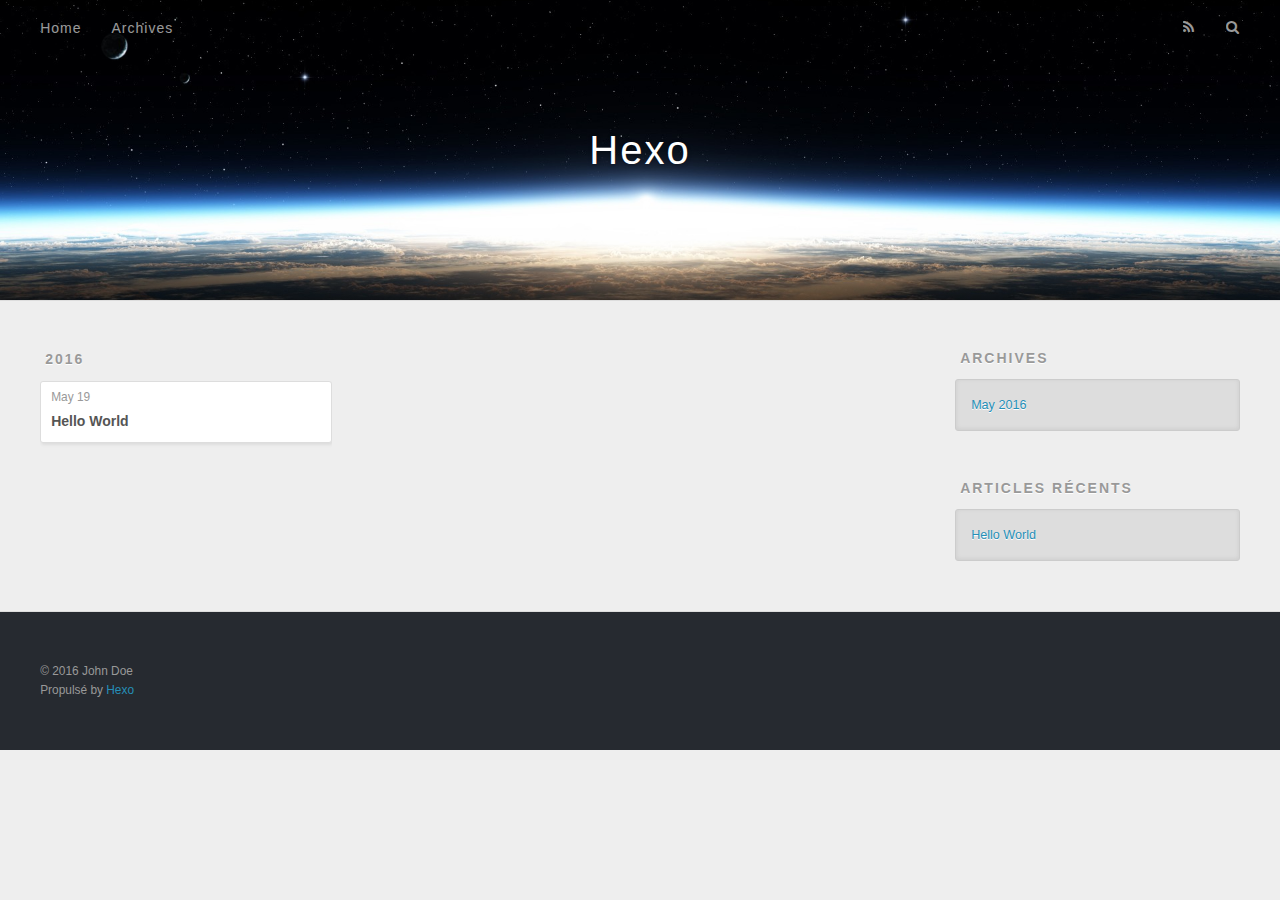
==== archives/index.html @ 37ca0c3e "Site updated: 2016-05-19 21:18:15" ====
<!DOCTYPE html>
<html>
<head>
  <meta charset="utf-8">
  
  <title>Archives | Hexo</title>
  <meta name="viewport" content="width=device-width, initial-scale=1, maximum-scale=1">
  <meta name="description">
<meta property="og:type" content="website">
<meta property="og:title" content="Hexo">
<meta property="og:url" content="http://yoursite.com/archives/index.html">
<meta property="og:site_name" content="Hexo">
<meta property="og:description">
<meta name="twitter:card" content="summary">
<meta name="twitter:title" content="Hexo">
<meta name="twitter:description">
  
    <link rel="alternate" href="/atom.xml" title="Hexo" type="application/atom+xml">
  
  
    <link rel="icon" href="/favicon.png">
  
  
    <link href="//fonts.googleapis.com/css?family=Source+Code+Pro" rel="stylesheet" type="text/css">
  
  <link rel="stylesheet" href="/css/style.css">
  

</head>

<body>
  <div id="container">
    <div id="wrap">
      <header id="header">
  <div id="banner"></div>
  <div id="header-outer" class="outer">
    <div id="header-title" class="inner">
      <h1 id="logo-wrap">
        <a href="/" id="logo">Hexo</a>
      </h1>
      
    </div>
    <div id="header-inner" class="inner">
      <nav id="main-nav">
        <a id="main-nav-toggle" class="nav-icon"></a>
        
          <a class="main-nav-link" href="/">Home</a>
        
          <a class="main-nav-link" href="/archives">Archives</a>
        
      </nav>
      <nav id="sub-nav">
        
          <a id="nav-rss-link" class="nav-icon" href="/atom.xml" title="Flux RSS"></a>
        
        <a id="nav-search-btn" class="nav-icon" title="Rechercher"></a>
      </nav>
      <div id="search-form-wrap">
        <form action="//google.com/search" method="get" accept-charset="UTF-8" class="search-form"><input type="search" name="q" results="0" class="search-form-input" placeholder="Search"><button type="submit" class="search-form-submit">&#xF002;</button><input type="hidden" name="sitesearch" value="http://yoursite.com"></form>
      </div>
    </div>
  </div>
</header>
      <div class="outer">
        <section id="main">
  
  
    
    
      
      
      <section class="archives-wrap">
        <div class="archive-year-wrap">
          <a href="/archives/2016" class="archive-year">2016</a>
        </div>
        <div class="archives">
    
    <article class="archive-article archive-type-post">
  <div class="archive-article-inner">
    <header class="archive-article-header">
      <a href="/2016/05/19/hello-world/" class="archive-article-date">
  <time datetime="2016-05-19T09:07:24.409Z" itemprop="datePublished">May 19</time>
</a>
      
  
    <h1 itemprop="name">
      <a class="archive-article-title" href="/2016/05/19/hello-world/">Hello World</a>
    </h1>
  

    </header>
  </div>
</article>
  
  
    </div></section>
  

</section>
        
          <aside id="sidebar">
  
    

  
    

  
    
  
    
  <div class="widget-wrap">
    <h3 class="widget-title">Archives</h3>
    <div class="widget">
      <ul class="archive-list"><li class="archive-list-item"><a class="archive-list-link" href="/archives/2016/05/">May 2016</a></li></ul>
    </div>
  </div>


  
    
  <div class="widget-wrap">
    <h3 class="widget-title">Articles récents</h3>
    <div class="widget">
      <ul>
        
          <li>
            <a href="/2016/05/19/hello-world/">Hello World</a>
          </li>
        
      </ul>
    </div>
  </div>

  
</aside>
        
      </div>
      <footer id="footer">
  
  <div class="outer">
    <div id="footer-info" class="inner">
      &copy; 2016 John Doe<br>
      Propulsé by <a href="http://hexo.io/" target="_blank">Hexo</a>
    </div>
  </div>
</footer>
    </div>
    <nav id="mobile-nav">
  
    <a href="/" class="mobile-nav-link">Home</a>
  
    <a href="/archives" class="mobile-nav-link">Archives</a>
  
</nav>
    

<script src="//ajax.googleapis.com/ajax/libs/jquery/2.0.3/jquery.min.js"></script>


  <link rel="stylesheet" href="/fancybox/jquery.fancybox.css">
  <script src="/fancybox/jquery.fancybox.pack.js"></script>


<script src="/js/script.js"></script>

  </div>
</body>
</html>
---- css/style.css ----
body {
  width: 100%;
}
body:before,
body:after {
  content: "";
  display: table;
}
body:after {
  clear: both;
}
html,
body,
div,
span,
applet,
object,
iframe,
h1,
h2,
h3,
h4,
h5,
h6,
p,
blockquote,
pre,
a,
abbr,
acronym,
address,
big,
cite,
code,
del,
dfn,
em,
img,
ins,
kbd,
q,
s,
samp,
small,
strike,
strong,
sub,
sup,
tt,
var,
dl,
dt,
dd,
ol,
ul,
li,
fieldset,
form,
label,
legend,
table,
caption,
tbody,
tfoot,
thead,
tr,
th,
td {
  margin: 0;
  padding: 0;
  border: 0;
  outline: 0;
  font-weight: inherit;
  font-style: inherit;
  font-family: inherit;
  font-size: 100%;
  vertical-align: baseline;
}
body {
  line-height: 1;
  color: #000;
  background: #fff;
}
ol,
ul {
  list-style: none;
}
table {
  border-collapse: separate;
  border-spacing: 0;
  vertical-align: middle;
}
caption,
th,
td {
  text-align: left;
  font-weight: normal;
  vertical-align: middle;
}
a img {
  border: none;
}
input,
button {
  margin: 0;
  padding: 0;
}
input::-moz-focus-inner,
button::-moz-focus-inner {
  border: 0;
  padding: 0;
}
@font-face {
  font-family: FontAwesome;
  font-style: normal;
  font-weight: normal;
  src: url("fonts/fontawesome-webfont.eot?v=#4.0.3");
  src: url("fonts/fontawesome-webfont.eot?#iefix&v=#4.0.3") format("embedded-opentype"), url("fonts/fontawesome-webfont.woff?v=#4.0.3") format("woff"), url("fonts/fontawesome-webfont.ttf?v=#4.0.3") format("truetype"), url("fonts/fontawesome-webfont.svg#fontawesomeregular?v=#4.0.3") format("svg");
}
html,
body,
#container {
  height: 100%;
}
body {
  background: #eee;
  font: 14px "Helvetica Neue", Helvetica, Arial, sans-serif;
  -webkit-text-size-adjust: 100%;
}
.outer {
  max-width: 1220px;
  margin: 0 auto;
  padding: 0 20px;
}
.outer:before,
.outer:after {
  content: "";
  display: table;
}
.outer:after {
  clear: both;
}
.inner {
  display: inline;
  float: left;
  width: 98.33333333333333%;
  margin: 0 0.833333333333333%;
}
.left,
.alignleft {
  float: left;
}
.right,
.alignright {
  float: right;
}
.clear {
  clear: both;
}
#container {
  position: relative;
}
.mobile-nav-on {
  overflow: hidden;
}
#wrap {
  height: 100%;
  width: 100%;
  position: absolute;
  top: 0;
  left: 0;
  -webkit-transition: 0.2s ease-out;
  -moz-transition: 0.2s ease-out;
  -ms-transition: 0.2s ease-out;
  transition: 0.2s ease-out;
  z-index: 1;
  background: #eee;
}
.mobile-nav-on #wrap {
  left: 280px;
}
@media screen and (min-width: 768px) {
  #main {
    display: inline;
    float: left;
    width: 73.33333333333333%;
    margin: 0 0.833333333333333%;
  }
}
.article-date,
.article-category-link,
.archive-year,
.widget-title {
  text-decoration: none;
  text-transform: uppercase;
  letter-spacing: 2px;
  color: #999;
  margin-bottom: 1em;
  margin-left: 5px;
  line-height: 1em;
  text-shadow: 0 1px #fff;
  font-weight: bold;
}
.article-inner,
.archive-article-inner {
  background: #fff;
  -webkit-box-shadow: 1px 2px 3px #ddd;
  box-shadow: 1px 2px 3px #ddd;
  border: 1px solid #ddd;
  -webkit-border-radius: 3px;
  border-radius: 3px;
}
.article-entry h1,
.widget h1 {
  font-size: 2em;
}
.article-entry h2,
.widget h2 {
  font-size: 1.5em;
}
.article-entry h3,
.widget h3 {
  font-size: 1.3em;
}
.article-entry h4,
.widget h4 {
  font-size: 1.2em;
}
.article-entry h5,
.widget h5 {
  font-size: 1em;
}
.article-entry h6,
.widget h6 {
  font-size: 1em;
  color: #999;
}
.article-entry hr,
.widget hr {
  border: 1px dashed #ddd;
}
.article-entry strong,
.widget strong {
  font-weight: bold;
}
.article-entry em,
.widget em,
.article-entry cite,
.widget cite {
  font-style: italic;
}
.article-entry sup,
.widget sup,
.article-entry sub,
.widget sub {
  font-size: 0.75em;
  line-height: 0;
  position: relative;
  vertical-align: baseline;
}
.article-entry sup,
.widget sup {
  top: -0.5em;
}
.article-entry sub,
.widget sub {
  bottom: -0.2em;
}
.article-entry small,
.widget small {
  font-size: 0.85em;
}
.article-entry acronym,
.widget acronym,
.article-entry abbr,
.widget abbr {
  border-bottom: 1px dotted;
}
.article-entry ul,
.widget ul,
.article-entry ol,
.widget ol,
.article-entry dl,
.widget dl {
  margin: 0 20px;
  line-height: 1.6em;
}
.article-entry ul ul,
.widget ul ul,
.article-entry ol ul,
.widget ol ul,
.article-entry ul ol,
.widget ul ol,
.article-entry ol ol,
.widget ol ol {
  margin-top: 0;
  margin-bottom: 0;
}
.article-entry ul,
.widget ul {
  list-style: disc;
}
.article-entry ol,
.widget ol {
  list-style: decimal;
}
.article-entry dt,
.widget dt {
  font-weight: bold;
}
#header {
  height: 300px;
  position: relative;
  border-bottom: 1px solid #ddd;
}
#header:before,
#header:after {
  content: "";
  position: absolute;
  left: 0;
  right: 0;
  height: 40px;
}
#header:before {
  top: 0;
  background: -webkit-linear-gradient(rgba(0,0,0,0.2), transparent);
  background: -moz-linear-gradient(rgba(0,0,0,0.2), transparent);
  background: -ms-linear-gradient(rgba(0,0,0,0.2), transparent);
  background: linear-gradient(rgba(0,0,0,0.2), transparent);
}
#header:after {
  bottom: 0;
  background: -webkit-linear-gradient(transparent, rgba(0,0,0,0.2));
  background: -moz-linear-gradient(transparent, rgba(0,0,0,0.2));
  background: -ms-linear-gradient(transparent, rgba(0,0,0,0.2));
  background: linear-gradient(transparent, rgba(0,0,0,0.2));
}
#header-outer {
  height: 100%;
  position: relative;
}
#header-inner {
  position: relative;
  overflow: hidden;
}
#banner {
  position: absolute;
  top: 0;
  left: 0;
  width: 100%;
  height: 100%;
  background: url("images/banner.jpg") center #000;
  -webkit-background-size: cover;
  -moz-background-size: cover;
  background-size: cover;
  z-index: -1;
}
#header-title {
  text-align: center;
  height: 40px;
  position: absolute;
  top: 50%;
  left: 0;
  margin-top: -20px;
}
#logo,
#subtitle {
  text-decoration: none;
  color: #fff;
  font-weight: 300;
  text-shadow: 0 1px 4px rgba(0,0,0,0.3);
}
#logo {
  font-size: 40px;
  line-height: 40px;
  letter-spacing: 2px;
}
#subtitle {
  font-size: 16px;
  line-height: 16px;
  letter-spacing: 1px;
}
#subtitle-wrap {
  margin-top: 16px;
}
#main-nav {
  float: left;
  margin-left: -15px;
}
.nav-icon,
.main-nav-link {
  float: left;
  color: #fff;
  opacity: 0.6;
  text-decoration: none;
  text-shadow: 0 1px rgba(0,0,0,0.2);
  -webkit-transition: opacity 0.2s;
  -moz-transition: opacity 0.2s;
  -ms-transition: opacity 0.2s;
  transition: opacity 0.2s;
  display: block;
  padding: 20px 15px;
}
.nav-icon:hover,
.main-nav-link:hover {
  opacity: 1;
}
.nav-icon {
  font-family: FontAwesome;
  text-align: center;
  font-size: 14px;
  width: 14px;
  height: 14px;
  padding: 20px 15px;
  position: relative;
  cursor: pointer;
}
.main-nav-link {
  font-weight: 300;
  letter-spacing: 1px;
}
@media screen and (max-width: 479px) {
  .main-nav-link {
    display: none;
  }
}
#main-nav-toggle {
  display: none;
}
#main-nav-toggle:before {
  content: "\f0c9";
}
@media screen and (max-width: 479px) {
  #main-nav-toggle {
    display: block;
  }
}
#sub-nav {
  float: right;
  margin-right: -15px;
}
#nav-rss-link:before {
  content: "\f09e";
}
#nav-search-btn:before {
  content: "\f002";
}
#search-form-wrap {
  position: absolute;
  top: 15px;
  width: 150px;
  height: 30px;
  right: -150px;
  opacity: 0;
  -webkit-transition: 0.2s ease-out;
  -moz-transition: 0.2s ease-out;
  -ms-transition: 0.2s ease-out;
  transition: 0.2s ease-out;
}
#search-form-wrap.on {
  opacity: 1;
  right: 0;
}
@media screen and (max-width: 479px) {
  #search-form-wrap {
    width: 100%;
    right: -100%;
  }
}
.search-form {
  position: absolute;
  top: 0;
  left: 0;
  right: 0;
  background: #fff;
  padding: 5px 15px;
  -webkit-border-radius: 15px;
  border-radius: 15px;
  -webkit-box-shadow: 0 0 10px rgba(0,0,0,0.3);
  box-shadow: 0 0 10px rgba(0,0,0,0.3);
}
.search-form-input {
  border: none;
  background: none;
  color: #555;
  width: 100%;
  font: 13px "Helvetica Neue", Helvetica, Arial, sans-serif;
  outline: none;
}
.search-form-input::-webkit-search-results-decoration,
.search-form-input::-webkit-search-cancel-button {
  -webkit-appearance: none;
}
.search-form-submit {
  position: absolute;
  top: 50%;
  right: 10px;
  margin-top: -7px;
  font: 13px FontAwesome;
  border: none;
  background: none;
  color: #bbb;
  cursor: pointer;
}
.search-form-submit:hover,
.search-form-submit:focus {
  color: #777;
}
.article {
  margin: 50px 0;
}
.article-inner {
  overflow: hidden;
}
.article-meta:before,
.article-meta:after {
  content: "";
  display: table;
}
.article-meta:after {
  clear: both;
}
.article-date {
  float: left;
}
.article-category {
  float: left;
  line-height: 1em;
  color: #ccc;
  text-shadow: 0 1px #fff;
  margin-left: 8px;
}
.article-category:before {
  content: "\2022";
}
.article-category-link {
  margin: 0 12px 1em;
}
.article-header {
  padding: 20px 20px 0;
}
.article-title {
  text-decoration: none;
  font-size: 2em;
  font-weight: bold;
  color: #555;
  line-height: 1.1em;
  -webkit-transition: color 0.2s;
  -moz-transition: color 0.2s;
  -ms-transition: color 0.2s;
  transition: color 0.2s;
}
a.article-title:hover {
  color: #258fb8;
}
.article-entry {
  color: #555;
  padding: 0 20px;
}
.article-entry:before,
.article-entry:after {
  content: "";
  display: table;
}
.article-entry:after {
  clear: both;
}
.article-entry p,
.article-entry table {
  line-height: 1.6em;
  margin: 1.6em 0;
}
.article-entry h1,
.article-entry h2,
.article-entry h3,
.article-entry h4,
.article-entry h5,
.article-entry h6 {
  font-weight: bold;
}
.article-entry h1,
.article-entry h2,
.article-entry h3,
.article-entry h4,
.article-entry h5,
.article-entry h6 {
  line-height: 1.1em;
  margin: 1.1em 0;
}
.article-entry a {
  color: #258fb8;
  text-decoration: none;
}
.article-entry a:hover {
  text-decoration: underline;
}
.article-entry ul,
.article-entry ol,
.article-entry dl {
  margin-top: 1.6em;
  margin-bottom: 1.6em;
}
.article-entry img,
.article-entry video {
  max-width: 100%;
  height: auto;
  display: block;
  margin: auto;
}
.article-entry iframe {
  border: none;
}
.article-entry table {
  width: 100%;
  border-collapse: collapse;
  border-spacing: 0;
}
.article-entry th {
  font-weight: bold;
  border-bottom: 3px solid #ddd;
  padding-bottom: 0.5em;
}
.article-entry td {
  border-bottom: 1px solid #ddd;
  padding: 10px 0;
}
.article-entry blockquote {
  font-family: Georgia, "Times New Roman", serif;
  font-size: 1.4em;
  margin: 1.6em 20px;
  text-align: center;
}
.article-entry blockquote footer {
  font-size: 14px;
  margin: 1.6em 0;
  font-family: "Helvetica Neue", Helvetica, Arial, sans-serif;
}
.article-entry blockquote footer cite:before {
  content: "—";
  padding: 0 0.5em;
}
.article-entry .pullquote {
  text-align: left;
  width: 45%;
  margin: 0;
}
.article-entry .pullquote.left {
  margin-left: 0.5em;
  margin-right: 1em;
}
.article-entry .pullquote.right {
  margin-right: 0.5em;
  margin-left: 1em;
}
.article-entry .caption {
  color: #999;
  display: block;
  font-size: 0.9em;
  margin-top: 0.5em;
  position: relative;
  text-align: center;
}
.article-entry .video-container {
  position: relative;
  padding-top: 56.25%;
  height: 0;
  overflow: hidden;
}
.article-entry .video-container iframe,
.article-entry .video-container object,
.article-entry .video-container embed {
  position: absolute;
  top: 0;
  left: 0;
  width: 100%;
  height: 100%;
  margin-top: 0;
}
.article-more-link a {
  display: inline-block;
  line-height: 1em;
  padding: 6px 15px;
  -webkit-border-radius: 15px;
  border-radius: 15px;
  background: #eee;
  color: #999;
  text-shadow: 0 1px #fff;
  text-decoration: none;
}
.article-more-link a:hover {
  background: #258fb8;
  color: #fff;
  text-decoration: none;
  text-shadow: 0 1px #1e7293;
}
.article-footer {
  font-size: 0.85em;
  line-height: 1.6em;
  border-top: 1px solid #ddd;
  padding-top: 1.6em;
  margin: 0 20px 20px;
}
.article-footer:before,
.article-footer:after {
  content: "";
  display: table;
}
.article-footer:after {
  clear: both;
}
.article-footer a {
  color: #999;
  text-decoration: none;
}
.article-footer a:hover {
  color: #555;
}
.article-tag-list-item {
  float: left;
  margin-right: 10px;
}
.article-tag-list-link:before {
  content: "#";
}
.article-comment-link {
  float: right;
}
.article-comment-link:before {
  content: "\f075";
  font-family: FontAwesome;
  padding-right: 8px;
}
.article-share-link {
  cursor: pointer;
  float: right;
  margin-left: 20px;
}
.article-share-link:before {
  content: "\f064";
  font-family: FontAwesome;
  padding-right: 6px;
}
#article-nav {
  position: relative;
}
#article-nav:before,
#article-nav:after {
  content: "";
  display: table;
}
#article-nav:after {
  clear: both;
}
@media screen and (min-width: 768px) {
  #article-nav {
    margin: 50px 0;
  }
  #article-nav:before {
    width: 8px;
    height: 8px;
    position: absolute;
    top: 50%;
    left: 50%;
    margin-top: -4px;
    margin-left: -4px;
    content: "";
    -webkit-border-radius: 50%;
    border-radius: 50%;
    background: #ddd;
    -webkit-box-shadow: 0 1px 2px #fff;
    box-shadow: 0 1px 2px #fff;
  }
}
.article-nav-link-wrap {
  text-decoration: none;
  text-shadow: 0 1px #fff;
  color: #999;
  -webkit-box-sizing: border-box;
  -moz-box-sizing: border-box;
  box-sizing: border-box;
  margin-top: 50px;
  text-align: center;
  display: block;
}
.article-nav-link-wrap:hover {
  color: #555;
}
@media screen and (min-width: 768px) {
  .article-nav-link-wrap {
    width: 50%;
    margin-top: 0;
  }
}
@media screen and (min-width: 768px) {
  #article-nav-newer {
    float: left;
    text-align: right;
    padding-right: 20px;
  }
}
@media screen and (min-width: 768px) {
  #article-nav-older {
    float: right;
    text-align: left;
    padding-left: 20px;
  }
}
.article-nav-caption {
  text-transform: uppercase;
  letter-spacing: 2px;
  color: #ddd;
  line-height: 1em;
  font-weight: bold;
}
#article-nav-newer .article-nav-caption {
  margin-right: -2px;
}
.article-nav-title {
  font-size: 0.85em;
  line-height: 1.6em;
  margin-top: 0.5em;
}
.article-share-box {
  position: absolute;
  display: none;
  background: #fff;
  -webkit-box-shadow: 1px 2px 10px rgba(0,0,0,0.2);
  box-shadow: 1px 2px 10px rgba(0,0,0,0.2);
  -webkit-border-radius: 3px;
  border-radius: 3px;
  margin-left: -145px;
  overflow: hidden;
  z-index: 1;
}
.article-share-box.on {
  display: block;
}
.article-share-input {
  width: 100%;
  background: none;
  -webkit-box-sizing: border-box;
  -moz-box-sizing: border-box;
  box-sizing: border-box;
  font: 14px "Helvetica Neue", Helvetica, Arial, sans-serif;
  padding: 0 15px;
  color: #555;
  outline: none;
  border: 1px solid #ddd;
  -webkit-border-radius: 3px 3px 0 0;
  border-radius: 3px 3px 0 0;
  height: 36px;
  line-height: 36px;
}
.article-share-links {
  background: #eee;
}
.article-share-links:before,
.article-share-links:after {
  content: "";
  display: table;
}
.article-share-links:after {
  clear: both;
}
.article-share-twitter,
.article-share-facebook,
.article-share-pinterest,
.article-share-google {
  width: 50px;
  height: 36px;
  display: block;
  float: left;
  position: relative;
  color: #999;
  text-shadow: 0 1px #fff;
}
.article-share-twitter:before,
.article-share-facebook:before,
.article-share-pinterest:before,
.article-share-google:before {
  font-size: 20px;
  font-family: FontAwesome;
  width: 20px;
  height: 20px;
  position: absolute;
  top: 50%;
  left: 50%;
  margin-top: -10px;
  margin-left: -10px;
  text-align: center;
}
.article-share-twitter:hover,
.article-share-facebook:hover,
.article-share-pinterest:hover,
.article-share-google:hover {
  color: #fff;
}
.article-share-twitter:before {
  content: "\f099";
}
.article-share-twitter:hover {
  background: #00aced;
  text-shadow: 0 1px #008abe;
}
.article-share-facebook:before {
  content: "\f09a";
}
.article-share-facebook:hover {
  background: #3b5998;
  text-shadow: 0 1px #2f477a;
}
.article-share-pinterest:before {
  content: "\f0d2";
}
.article-share-pinterest:hover {
  background: #cb2027;
  text-shadow: 0 1px #a21a1f;
}
.article-share-google:before {
  content: "\f0d5";
}
.article-share-google:hover {
  background: #dd4b39;
  text-shadow: 0 1px #be3221;
}
.article-gallery {
  background: #000;
  position: relative;
}
.article-gallery-photos {
  position: relative;
  overflow: hidden;
}
.article-gallery-img {
  display: none;
  max-width: 100%;
}
.article-gallery-img:first-child {
  display: block;
}
.article-gallery-img.loaded {
  position: absolute;
  display: block;
}
.article-gallery-img img {
  display: block;
  max-width: 100%;
  margin: 0 auto;
}
#comments {
  background: #fff;
  -webkit-box-shadow: 1px 2px 3px #ddd;
  box-shadow: 1px 2px 3px #ddd;
  padding: 20px;
  border: 1px solid #ddd;
  -webkit-border-radius: 3px;
  border-radius: 3px;
  margin: 50px 0;
}
#comments a {
  color: #258fb8;
}
.archives-wrap {
  margin: 50px 0;
}
.archives:before,
.archives:after {
  content: "";
  display: table;
}
.archives:after {
  clear: both;
}
.archive-year-wrap {
  margin-bottom: 1em;
}
.archives {
  -webkit-column-gap: 10px;
  -moz-column-gap: 10px;
  column-gap: 10px;
}
@media screen and (min-width: 480px) and (max-width: 767px) {
  .archives {
    -webkit-column-count: 2;
    -moz-column-count: 2;
    column-count: 2;
  }
}
@media screen and (min-width: 768px) {
  .archives {
    -webkit-column-count: 3;
    -moz-column-count: 3;
    column-count: 3;
  }
}
.archive-article {
  -webkit-column-break-inside: avoid;
  page-break-inside: avoid;
  overflow: hidden;
  break-inside: avoid-column;
}
.archive-article-inner {
  padding: 10px;
  margin-bottom: 15px;
}
.archive-article-title {
  text-decoration: none;
  font-weight: bold;
  color: #555;
  -webkit-transition: color 0.2s;
  -moz-transition: color 0.2s;
  -ms-transition: color 0.2s;
  transition: color 0.2s;
  line-height: 1.6em;
}
.archive-article-title:hover {
  color: #258fb8;
}
.archive-article-footer {
  margin-top: 1em;
}
.archive-article-date {
  color: #999;
  text-decoration: none;
  font-size: 0.85em;
  line-height: 1em;
  margin-bottom: 0.5em;
  display: block;
}
#page-nav {
  margin: 50px auto;
  background: #fff;
  -webkit-box-shadow: 1px 2px 3px #ddd;
  box-shadow: 1px 2px 3px #ddd;
  border: 1px solid #ddd;
  -webkit-border-radius: 3px;
  border-radius: 3px;
  text-align: center;
  color: #999;
  overflow: hidden;
}
#page-nav:before,
#page-nav:after {
  content: "";
  display: table;
}
#page-nav:after {
  clear: both;
}
#page-nav a,
#page-nav span {
  padding: 10px 20px;
  line-height: 1;
  height: 2ex;
}
#page-nav a {
  color: #999;
  text-decoration: none;
}
#page-nav a:hover {
  background: #999;
  color: #fff;
}
#page-nav .prev {
  float: left;
}
#page-nav .next {
  float: right;
}
#page-nav .page-number {
  display: inline-block;
}
@media screen and (max-width: 479px) {
  #page-nav .page-number {
    display: none;
  }
}
#page-nav .current {
  color: #555;
  font-weight: bold;
}
#page-nav .space {
  color: #ddd;
}
#footer {
  background: #262a30;
  padding: 50px 0;
  border-top: 1px solid #ddd;
  color: #999;
}
#footer a {
  color: #258fb8;
  text-decoration: none;
}
#footer a:hover {
  text-decoration: underline;
}
#footer-info {
  line-height: 1.6em;
  font-size: 0.85em;
}
.article-entry pre,
.article-entry .highlight {
  background: #2d2d2d;
  margin: 0 -20px;
  padding: 15px 20px;
  border-style: solid;
  border-color: #ddd;
  border-width: 1px 0;
  overflow: auto;
  color: #ccc;
  line-height: 22.400000000000002px;
}
.article-entry .highlight .gutter pre,
.article-entry .gist .gist-file .gist-data .line-numbers {
  color: #666;
  font-size: 0.85em;
}
.article-entry pre,
.article-entry code {
  font-family: "Source Code Pro", Consolas, Monaco, Menlo, Consolas, monospace;
}
.article-entry code {
  background: #eee;
  text-shadow: 0 1px #fff;
  padding: 0 0.3em;
}
.article-entry pre code {
  background: none;
  text-shadow: none;
  padding: 0;
}
.article-entry .highlight pre {
  border: none;
  margin: 0;
  padding: 0;
}
.article-entry .highlight table {
  margin: 0;
  width: auto;
}
.article-entry .highlight td {
  border: none;
  padding: 0;
}
.article-entry .highlight figcaption {
  font-size: 0.85em;
  color: #999;
  line-height: 1em;
  margin-bottom: 1em;
}
.article-entry .highlight figcaption:before,
.article-entry .highlight figcaption:after {
  content: "";
  display: table;
}
.article-entry .highlight figcaption:after {
  clear: both;
}
.article-entry .highlight figcaption a {
  float: right;
}
.article-entry .highlight .gutter pre {
  text-align: right;
  padding-right: 20px;
}
.article-entry .highlight .line {
  height: 22.400000000000002px;
}
.article-entry .highlight .line.marked {
  background: #515151;
}
.article-entry .gist {
  margin: 0 -20px;
  border-style: solid;
  border-color: #ddd;
  border-width: 1px 0;
  background: #2d2d2d;
  padding: 15px 20px 15px 0;
}
.article-entry .gist .gist-file {
  border: none;
  font-family: "Source Code Pro", Consolas, Monaco, Menlo, Consolas, monospace;
  margin: 0;
}
.article-entry .gist .gist-file .gist-data {
  background: none;
  border: none;
}
.article-entry .gist .gist-file .gist-data .line-numbers {
  background: none;
  border: none;
  padding: 0 20px 0 0;
}
.article-entry .gist .gist-file .gist-data .line-data {
  padding: 0 !important;
}
.article-entry .gist .gist-file .highlight {
  margin: 0;
  padding: 0;
  border: none;
}
.article-entry .gist .gist-file .gist-meta {
  background: #2d2d2d;
  color: #999;
  font: 0.85em "Helvetica Neue", Helvetica, Arial, sans-serif;
  text-shadow: 0 0;
  padding: 0;
  margin-top: 1em;
  margin-left: 20px;
}
.article-entry .gist .gist-file .gist-meta a {
  color: #258fb8;
  font-weight: normal;
}
.article-entry .gist .gist-file .gist-meta a:hover {
  text-decoration: underline;
}
pre .comment,
pre .title {
  color: #999;
}
pre .variable,
pre .attribute,
pre .tag,
pre .regexp,
pre .ruby .constant,
pre .xml .tag .title,
pre .xml .pi,
pre .xml .doctype,
pre .html .doctype,
pre .css .id,
pre .css .class,
pre .css .pseudo {
  color: #f2777a;
}
pre .number,
pre .preprocessor,
pre .built_in,
pre .literal,
pre .params,
pre .constant {
  color: #f99157;
}
pre .class,
pre .ruby .class .title,
pre .css .rules .attribute {
  color: #9c9;
}
pre .string,
pre .value,
pre .inheritance,
pre .header,
pre .ruby .symbol,
pre .xml .cdata {
  color: #9c9;
}
pre .css .hexcolor {
  color: #6cc;
}
pre .function,
pre .python .decorator,
pre .python .title,
pre .ruby .function .title,
pre .ruby .title .keyword,
pre .perl .sub,
pre .javascript .title,
pre .coffeescript .title {
  color: #69c;
}
pre .keyword,
pre .javascript .function {
  color: #c9c;
}
@media screen and (max-width: 479px) {
  #mobile-nav {
    position: absolute;
    top: 0;
    left: 0;
    width: 280px;
    height: 100%;
    background: #191919;
    border-right: 1px solid #fff;
  }
}
@media screen and (max-width: 479px) {
  .mobile-nav-link {
    display: block;
    color: #999;
    text-decoration: none;
    padding: 15px 20px;
    font-weight: bold;
  }
  .mobile-nav-link:hover {
    color: #fff;
  }
}
@media screen and (min-width: 768px) {
  #sidebar {
    display: inline;
    float: left;
    width: 23.333333333333332%;
    margin: 0 0.833333333333333%;
  }
}
.widget-wrap {
  margin: 50px 0;
}
.widget {
  color: #777;
  text-shadow: 0 1px #fff;
  background: #ddd;
  -webkit-box-shadow: 0 -1px 4px #ccc inset;
  box-shadow: 0 -1px 4px #ccc inset;
  border: 1px solid #ccc;
  padding: 15px;
  -webkit-border-radius: 3px;
  border-radius: 3px;
}
.widget a {
  color: #258fb8;
  text-decoration: none;
}
.widget a:hover {
  text-decoration: underline;
}
.widget ul ul,
.widget ol ul,
.widget dl ul,
.widget ul ol,
.widget ol ol,
.widget dl ol,
.widget ul dl,
.widget ol dl,
.widget dl dl {
  margin-left: 15px;
  list-style: disc;
}
.widget {
  line-height: 1.6em;
  word-wrap: break-word;
  font-size: 0.9em;
}
.widget ul,
.widget ol {
  list-style: none;
  margin: 0;
}
.widget ul ul,
.widget ol ul,
.widget ul ol,
.widget ol ol {
  margin: 0 20px;
}
.widget ul ul,
.widget ol ul {
  list-style: disc;
}
.widget ul ol,
.widget ol ol {
  list-style: decimal;
}
.category-list-count,
.tag-list-count,
.archive-list-count {
  padding-left: 5px;
  color: #999;
  font-size: 0.85em;
}
.category-list-count:before,
.tag-list-count:before,
.archive-list-count:before {
  content: "(";
}
.category-list-count:after,
.tag-list-count:after,
.archive-list-count:after {
  content: ")";
}
.tagcloud a {
  margin-right: 5px;
  display: inline-block;
}
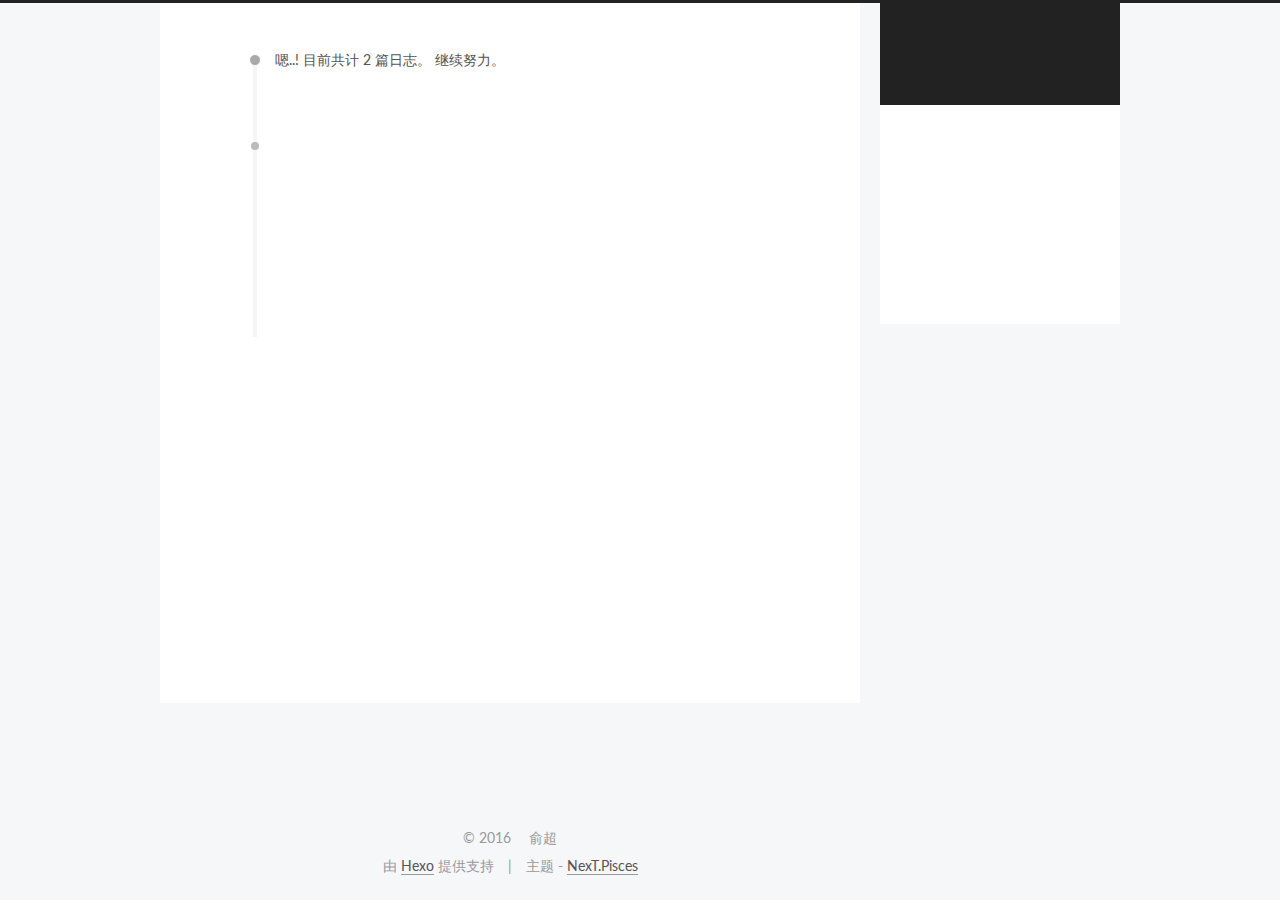
==== commit 38f4f6d2: "Site updated: 2016-05-20 14:57:16" ====
--- a/archives/index.html
+++ b/archives/index.html
@@ -1,169 +1,526 @@
-<!DOCTYPE html>
-<html>
+<!doctype html>
+
+
+
+  
+
+
+<html class="theme-next pisces use-motion">
 <head>
-  <meta charset="utf-8">
-  
-  <title>Archives | Hexo</title>
-  <meta name="viewport" content="width=device-width, initial-scale=1, maximum-scale=1">
-  <meta name="description">
+  <meta charset="UTF-8"/>
+<meta http-equiv="X-UA-Compatible" content="IE=edge,chrome=1" />
+<meta name="viewport" content="width=device-width, initial-scale=1, maximum-scale=1"/>
+
+
+
+<meta http-equiv="Cache-Control" content="no-transform" />
+<meta http-equiv="Cache-Control" content="no-siteapp" />
+
+
+
+
+
+
+
+
+
+
+
+
+  
+  
+  <link href="/vendors/fancybox/source/jquery.fancybox.css?v=2.1.5" rel="stylesheet" type="text/css" />
+
+
+
+
+  
+  
+  
+  
+
+  
+    
+    
+  
+
+  
+
+  
+
+  
+
+  
+
+  
+    
+    
+    <link href="//fonts.googleapis.com/css?family=Lato:300,300italic,400,400italic,700,700italic&subset=latin,latin-ext" rel="stylesheet" type="text/css">
+  
+
+
+
+
+
+
+<link href="/vendors/font-awesome/css/font-awesome.min.css?v=4.4.0" rel="stylesheet" type="text/css" />
+
+<link href="/css/main.css?v=5.0.1" rel="stylesheet" type="text/css" />
+
+
+  <meta name="keywords" content="Hexo, NexT" />
+
+
+
+
+
+
+
+
+  <link rel="shortcut icon" type="image/x-icon" href="/favicon.ico?v=5.0.1" />
+
+
+
+
+
+
+<meta name="description" content="汤花咬盏，思言如沫。">
 <meta property="og:type" content="website">
-<meta property="og:title" content="Hexo">
+<meta property="og:title" content="卷三">
 <meta property="og:url" content="http://yoursite.com/archives/index.html">
-<meta property="og:site_name" content="Hexo">
-<meta property="og:description">
+<meta property="og:site_name" content="卷三">
+<meta property="og:description" content="汤花咬盏，思言如沫。">
 <meta name="twitter:card" content="summary">
-<meta name="twitter:title" content="Hexo">
-<meta name="twitter:description">
-  
-    <link rel="alternate" href="/atom.xml" title="Hexo" type="application/atom+xml">
-  
-  
-    <link rel="icon" href="/favicon.png">
-  
-  
-    <link href="//fonts.googleapis.com/css?family=Source+Code+Pro" rel="stylesheet" type="text/css">
-  
-  <link rel="stylesheet" href="/css/style.css">
-  
-
+<meta name="twitter:title" content="卷三">
+<meta name="twitter:description" content="汤花咬盏，思言如沫。">
+
+
+
+<script type="text/javascript" id="hexo.configuration">
+  var NexT = window.NexT || {};
+  var CONFIG = {
+    scheme: 'Pisces',
+    sidebar: {"position":"right","display":"post"},
+    fancybox: true,
+    motion: true,
+    duoshuo: {
+      userId: 0,
+      author: '博主'
+    }
+  };
+</script>
+
+  <title> 归档 | 卷三 </title>
 </head>
 
-<body>
-  <div id="container">
-    <div id="wrap">
-      <header id="header">
-  <div id="banner"></div>
-  <div id="header-outer" class="outer">
-    <div id="header-title" class="inner">
-      <h1 id="logo-wrap">
-        <a href="/" id="logo">Hexo</a>
+<body itemscope itemtype="http://schema.org/WebPage" lang="zh-Hans">
+
+  
+
+
+
+
+
+
+
+
+
+
+  
+  
+    
+  
+
+  <div class="container one-collumn sidebar-position-right  page-archive  ">
+    <div class="headband"></div>
+
+    <header id="header" class="header" itemscope itemtype="http://schema.org/WPHeader">
+      <div class="header-inner"><div class="site-meta ">
+  
+
+  <div class="custom-logo-site-title">
+    <a href="/"  class="brand" rel="start">
+      <span class="logo-line-before"><i></i></span>
+      <span class="site-title">卷三</span>
+      <span class="logo-line-after"><i></i></span>
+    </a>
+  </div>
+  <p class="site-subtitle">tack 3</p>
+</div>
+
+<div class="site-nav-toggle">
+  <button>
+    <span class="btn-bar"></span>
+    <span class="btn-bar"></span>
+    <span class="btn-bar"></span>
+  </button>
+</div>
+
+<nav class="site-nav">
+  
+
+  
+    <ul id="menu" class="menu">
+      
+        
+        <li class="menu-item menu-item-home">
+          <a href="/" rel="section">
+            
+              <i class="menu-item-icon fa fa-fw fa-home"></i> <br />
+            
+            首页
+          </a>
+        </li>
+      
+        
+        <li class="menu-item menu-item-categories">
+          <a href="/categories" rel="section">
+            
+              <i class="menu-item-icon fa fa-fw fa-th"></i> <br />
+            
+            分类
+          </a>
+        </li>
+      
+        
+        <li class="menu-item menu-item-archives">
+          <a href="/archives" rel="section">
+            
+              <i class="menu-item-icon fa fa-fw fa-archive"></i> <br />
+            
+            归档
+          </a>
+        </li>
+      
+        
+        <li class="menu-item menu-item-tags">
+          <a href="/tags" rel="section">
+            
+              <i class="menu-item-icon fa fa-fw fa-tags"></i> <br />
+            
+            标签
+          </a>
+        </li>
+      
+        
+        <li class="menu-item menu-item-something">
+          <a href="/something" rel="section">
+            
+              <i class="menu-item-icon fa fa-fw fa-photo"></i> <br />
+            
+            图床
+          </a>
+        </li>
+      
+
+      
+    </ul>
+  
+
+  
+</nav>
+
+ </div>
+    </header>
+
+    <main id="main" class="main">
+      <div class="main-inner">
+        <div class="content-wrap">
+          <div id="content" class="content">
+            
+
+  <section id="posts" class="posts-collapse">
+    <span class="archive-move-on"></span>
+
+    <span class="archive-page-counter">
+      
+      
+      
+        
+      
+      嗯..! 目前共计 2 篇日志。 继续努力。
+    </span>
+
+    
+
+      
+      
+      
+
+      
+        
+        <div class="collection-title">
+          <h2 class="archive-year motion-element" id="archive-year-2016">2016</h2>
+        </div>
+      
+      
+
+      
+
+  <article class="post post-type-normal" itemscope itemtype="http://schema.org/Article">
+    <header class="post-header">
+
+      <h1 class="post-title">
+        
+            <a class="post-title-link" href="/2016/05/19/new-new-new/" itemprop="url">
+              
+                <span itemprop="name">new new new</span>
+              
+            </a>
+        
       </h1>
-      
-    </div>
-    <div id="header-inner" class="inner">
-      <nav id="main-nav">
-        <a id="main-nav-toggle" class="nav-icon"></a>
-        
-          <a class="main-nav-link" href="/">Home</a>
-        
-          <a class="main-nav-link" href="/archives">Archives</a>
-        
-      </nav>
-      <nav id="sub-nav">
-        
-          <a id="nav-rss-link" class="nav-icon" href="/atom.xml" title="Flux RSS"></a>
-        
-        <a id="nav-search-btn" class="nav-icon" title="Rechercher"></a>
-      </nav>
-      <div id="search-form-wrap">
-        <form action="//google.com/search" method="get" accept-charset="UTF-8" class="search-form"><input type="search" name="q" results="0" class="search-form-input" placeholder="Search"><button type="submit" class="search-form-submit">&#xF002;</button><input type="hidden" name="sitesearch" value="http://yoursite.com"></form>
+
+      <div class="post-meta">
+        <time class="post-time" itemprop="dateCreated"
+              datetime="2016-05-19T22:00:03+08:00"
+              content="2016-05-19" >
+          05-19
+        </time>
       </div>
+
+    </header>
+  </article>
+
+
+
+    
+
+      
+      
+      
+
+      
+      
+
+      
+
+  <article class="post post-type-normal" itemscope itemtype="http://schema.org/Article">
+    <header class="post-header">
+
+      <h1 class="post-title">
+        
+            <a class="post-title-link" href="/2016/05/19/hello-world/" itemprop="url">
+              
+                <span itemprop="name">Hello World</span>
+              
+            </a>
+        
+      </h1>
+
+      <div class="post-meta">
+        <time class="post-time" itemprop="dateCreated"
+              datetime="2016-05-19T17:07:24+08:00"
+              content="2016-05-19" >
+          05-19
+        </time>
+      </div>
+
+    </header>
+  </article>
+
+
+
+    
+
+  </section>
+
+  
+
+
+
+          </div>
+          
+
+
+          
+
+        </div>
+        
+          
+  
+  <div class="sidebar-toggle">
+    <div class="sidebar-toggle-line-wrap">
+      <span class="sidebar-toggle-line sidebar-toggle-line-first"></span>
+      <span class="sidebar-toggle-line sidebar-toggle-line-middle"></span>
+      <span class="sidebar-toggle-line sidebar-toggle-line-last"></span>
     </div>
   </div>
-</header>
-      <div class="outer">
-        <section id="main">
-  
-  
-    
-    
-      
-      
-      <section class="archives-wrap">
-        <div class="archive-year-wrap">
-          <a href="/archives/2016" class="archive-year">2016</a>
+
+  <aside id="sidebar" class="sidebar">
+    <div class="sidebar-inner">
+
+      
+
+      
+
+      <section class="site-overview sidebar-panel  sidebar-panel-active ">
+        <div class="site-author motion-element" itemprop="author" itemscope itemtype="http://schema.org/Person">
+          <img class="site-author-image" itemprop="image"
+               src="/images/avatar.gif"
+               alt="俞超" />
+          <p class="site-author-name" itemprop="name">俞超</p>
+          <p class="site-description motion-element" itemprop="description">汤花咬盏，思言如沫。</p>
         </div>
-        <div class="archives">
-    
-    <article class="archive-article archive-type-post">
-  <div class="archive-article-inner">
-    <header class="archive-article-header">
-      <a href="/2016/05/19/hello-world/" class="archive-article-date">
-  <time datetime="2016-05-19T09:07:24.409Z" itemprop="datePublished">May 19</time>
-</a>
-      
-  
-    <h1 itemprop="name">
-      <a class="archive-article-title" href="/2016/05/19/hello-world/">Hello World</a>
-    </h1>
-  
-
-    </header>
-  </div>
-</article>
-  
-  
-    </div></section>
-  
-
-</section>
-        
-          <aside id="sidebar">
-  
-    
-
-  
-    
-
-  
-    
-  
-    
-  <div class="widget-wrap">
-    <h3 class="widget-title">Archives</h3>
-    <div class="widget">
-      <ul class="archive-list"><li class="archive-list-item"><a class="archive-list-link" href="/archives/2016/05/">May 2016</a></li></ul>
+        <nav class="site-state motion-element">
+          <div class="site-state-item site-state-posts">
+            <a href="/archives">
+              <span class="site-state-item-count">2</span>
+              <span class="site-state-item-name">日志</span>
+            </a>
+          </div>
+
+          
+
+          
+
+        </nav>
+
+        
+
+        <div class="links-of-author motion-element">
+          
+        </div>
+
+        
+        
+
+        
+        
+
+      </section>
+
+      
+
+    </div>
+  </aside>
+
+
+        
+      </div>
+    </main>
+
+    <footer id="footer" class="footer">
+      <div class="footer-inner">
+        <div class="copyright" >
+  
+  &copy; 
+  <span itemprop="copyrightYear">2016</span>
+  <span class="with-love">
+    <i class="fa fa-heart"></i>
+  </span>
+  <span class="author" itemprop="copyrightHolder">俞超</span>
+</div>
+
+<div class="powered-by">
+  由 <a class="theme-link" href="http://hexo.io">Hexo</a> 提供支持
+</div>
+
+<div class="theme-info">
+  主题 -
+  <a class="theme-link" href="https://github.com/iissnan/hexo-theme-next">
+    NexT.Pisces
+  </a>
+</div>
+
+        
+
+        
+      </div>
+    </footer>
+
+    <div class="back-to-top">
+      <i class="fa fa-arrow-up"></i>
     </div>
   </div>
 
-
-  
-    
-  <div class="widget-wrap">
-    <h3 class="widget-title">Articles récents</h3>
-    <div class="widget">
-      <ul>
-        
-          <li>
-            <a href="/2016/05/19/hello-world/">Hello World</a>
-          </li>
-        
-      </ul>
-    </div>
-  </div>
-
-  
-</aside>
-        
-      </div>
-      <footer id="footer">
-  
-  <div class="outer">
-    <div id="footer-info" class="inner">
-      &copy; 2016 John Doe<br>
-      Propulsé by <a href="http://hexo.io/" target="_blank">Hexo</a>
-    </div>
-  </div>
-</footer>
-    </div>
-    <nav id="mobile-nav">
-  
-    <a href="/" class="mobile-nav-link">Home</a>
-  
-    <a href="/archives" class="mobile-nav-link">Archives</a>
-  
-</nav>
-    
-
-<script src="//ajax.googleapis.com/ajax/libs/jquery/2.0.3/jquery.min.js"></script>
-
-
-  <link rel="stylesheet" href="/fancybox/jquery.fancybox.css">
-  <script src="/fancybox/jquery.fancybox.pack.js"></script>
-
-
-<script src="/js/script.js"></script>
-
-  </div>
+  
+
+<script type="text/javascript">
+  if (Object.prototype.toString.call(window.Promise) !== '[object Function]') {
+    window.Promise = null;
+  }
+</script>
+
+
+
+
+
+
+
+
+
+  
+
+
+
+  
+  <script type="text/javascript" src="/vendors/jquery/index.js?v=2.1.3"></script>
+
+  
+  <script type="text/javascript" src="/vendors/fastclick/lib/fastclick.min.js?v=1.0.6"></script>
+
+  
+  <script type="text/javascript" src="/vendors/jquery_lazyload/jquery.lazyload.js?v=1.9.7"></script>
+
+  
+  <script type="text/javascript" src="/vendors/velocity/velocity.min.js?v=1.2.1"></script>
+
+  
+  <script type="text/javascript" src="/vendors/velocity/velocity.ui.min.js?v=1.2.1"></script>
+
+  
+  <script type="text/javascript" src="/vendors/fancybox/source/jquery.fancybox.pack.js?v=2.1.5"></script>
+
+
+  
+
+
+  <script type="text/javascript" src="/js/src/utils.js?v=5.0.1"></script>
+
+  <script type="text/javascript" src="/js/src/motion.js?v=5.0.1"></script>
+
+
+
+  
+  
+
+
+  <script type="text/javascript" src="/js/src/affix.js?v=5.0.1"></script>
+
+  <script type="text/javascript" src="/js/src/schemes/pisces.js?v=5.0.1"></script>
+
+
+
+  
+  
+    <script type="text/javascript" id="motion.page.archive">
+      $('.archive-year').velocity('transition.slideLeftIn');
+    </script>
+  
+
+
+  
+
+
+  <script type="text/javascript" src="/js/src/bootstrap.js?v=5.0.1"></script>
+
+
+
+  
+
+
+
+  
+
+
+
+  
+  
+  
+
+  
+
+  
+
 </body>
-</html>+</html>
--- a/css/main.css
+++ b/css/main.css
@@ -0,0 +1,2522 @@
+/* normalize.css v3.0.2 | MIT License | git.io/normalize */
+html {
+  font-family: sans-serif; /* 1 */
+  -ms-text-size-adjust: 100%; /* 2 */
+  -webkit-text-size-adjust: 100%; /* 2 */
+}
+body {
+  margin: 0;
+}
+article,
+aside,
+details,
+figcaption,
+figure,
+footer,
+header,
+hgroup,
+main,
+menu,
+nav,
+section,
+summary {
+  display: block;
+}
+audio,
+canvas,
+progress,
+video {
+  display: inline-block; /* 1 */
+  vertical-align: baseline; /* 2 */
+}
+audio:not([controls]) {
+  display: none;
+  height: 0;
+}
+[hidden],
+template {
+  display: none;
+}
+a {
+  background-color: transparent;
+}
+a:active,
+a:hover {
+  outline: 0;
+}
+abbr[title] {
+  border-bottom: 1px dotted;
+}
+b,
+strong {
+  font-weight: bold;
+}
+dfn {
+  font-style: italic;
+}
+h1 {
+  font-size: 2em;
+  margin: 0.67em 0;
+}
+mark {
+  background: #ff0;
+  color: #000;
+}
+small {
+  font-size: 80%;
+}
+sub,
+sup {
+  font-size: 75%;
+  line-height: 0;
+  position: relative;
+  vertical-align: baseline;
+}
+sup {
+  top: -0.5em;
+}
+sub {
+  bottom: -0.25em;
+}
+img {
+  border: 0;
+}
+svg:not(:root) {
+  overflow: hidden;
+}
+figure {
+  margin: 1em 40px;
+}
+hr {
+  -moz-box-sizing: content-box;
+  box-sizing: content-box;
+  height: 0;
+}
+pre {
+  overflow: auto;
+}
+code,
+kbd,
+pre,
+samp {
+  font-family: monospace, monospace;
+  font-size: 1em;
+}
+button,
+input,
+optgroup,
+select,
+textarea {
+  color: inherit; /* 1 */
+  font: inherit; /* 2 */
+  margin: 0; /* 3 */
+}
+button {
+  overflow: visible;
+}
+button,
+select {
+  text-transform: none;
+}
+button,
+html input[type="button"],
+input[type="reset"],
+input[type="submit"] {
+  -webkit-appearance: button; /* 2 */
+  cursor: pointer; /* 3 */
+}
+button[disabled],
+html input[disabled] {
+  cursor: default;
+}
+button::-moz-focus-inner,
+input::-moz-focus-inner {
+  border: 0;
+  padding: 0;
+}
+input {
+  line-height: normal;
+}
+input[type="checkbox"],
+input[type="radio"] {
+  box-sizing: border-box; /* 1 */
+  padding: 0; /* 2 */
+}
+input[type="number"]::-webkit-inner-spin-button,
+input[type="number"]::-webkit-outer-spin-button {
+  height: auto;
+}
+input[type="search"] {
+  -webkit-appearance: textfield; /* 1 */
+  -moz-box-sizing: content-box;
+  -webkit-box-sizing: content-box; /* 2 */
+  box-sizing: content-box;
+}
+input[type="search"]::-webkit-search-cancel-button,
+input[type="search"]::-webkit-search-decoration {
+  -webkit-appearance: none;
+}
+fieldset {
+  border: 1px solid #c0c0c0;
+  margin: 0 2px;
+  padding: 0.35em 0.625em 0.75em;
+}
+legend {
+  border: 0; /* 1 */
+  padding: 0; /* 2 */
+}
+textarea {
+  overflow: auto;
+}
+optgroup {
+  font-weight: bold;
+}
+table {
+  border-collapse: collapse;
+  border-spacing: 0;
+}
+td,
+th {
+  padding: 0;
+}
+::selection {
+  background: #262a30;
+  color: #fff;
+}
+body {
+  position: relative;
+  font-family: 'Lato', "PingFang SC", "Microsoft YaHei", sans-serif;
+  font-size: 14px;
+  line-height: 2;
+  color: #555;
+  background: #fff;
+}
+@media (max-width: 767px) {
+  body {
+    padding-right: 0 !important;
+  }
+}
+@media (min-width: 768px) and (max-width: 991px) {
+  body {
+    padding-right: 0 !important;
+  }
+}
+@media (min-width: 1600px) {
+  body {
+    font-size: 16px;
+  }
+}
+h1,
+h2,
+h3,
+h4,
+h5,
+h6 {
+  margin: 0;
+  padding: 0;
+  font-weight: bold;
+  line-height: 1.5;
+  font-family: 'Lato', "PingFang SC", "Microsoft YaHei", sans-serif;
+}
+h2,
+h3,
+h4,
+h5,
+h6 {
+  margin: 20px 0 15px;
+}
+h1 {
+  font-size: 22px;
+}
+@media (max-width: 767px) {
+  h1 {
+    font-size: 18px;
+  }
+}
+h2 {
+  font-size: 20px;
+}
+@media (max-width: 767px) {
+  h2 {
+    font-size: 16px;
+  }
+}
+h3 {
+  font-size: 18px;
+}
+@media (max-width: 767px) {
+  h3 {
+    font-size: 14px;
+  }
+}
+h4 {
+  font-size: 16px;
+}
+@media (max-width: 767px) {
+  h4 {
+    font-size: 12px;
+  }
+}
+h5 {
+  font-size: 14px;
+}
+@media (max-width: 767px) {
+  h5 {
+    font-size: 10px;
+  }
+}
+h6 {
+  font-size: 12px;
+}
+@media (max-width: 767px) {
+  h6 {
+    font-size: 8px;
+  }
+}
+p {
+  margin: 0 0 25px 0;
+}
+a {
+  color: #555;
+  text-decoration: none;
+  border-bottom: 1px solid #999;
+  word-wrap: break-word;
+}
+a:hover {
+  color: #222;
+  border-bottom-color: #222;
+}
+ul {
+  list-style: none;
+}
+blockquote {
+  margin: 0;
+  padding: 0;
+}
+img {
+  display: block;
+  margin: auto;
+  max-width: 100%;
+  height: auto;
+}
+hr {
+  margin: 40px 0;
+  height: 3px;
+  border: none;
+  background-color: #ddd;
+  background-image: repeating-linear-gradient(-45deg, #fff, #fff 4px, transparent 4px, transparent 8px);
+}
+blockquote {
+  padding: 0 15px;
+  color: #666;
+  border-left: 4px solid #ddd;
+}
+blockquote cite::before {
+  content: "-";
+  padding: 0 5px;
+}
+dt {
+  font-weight: 700;
+}
+dd {
+  margin: 0;
+  padding: 0;
+}
+.text-left {
+  text-align: left;
+}
+.text-center {
+  text-align: center;
+}
+.text-right {
+  text-align: right;
+}
+.text-justify {
+  text-align: justify;
+}
+.text-nowrap {
+  white-space: nowrap;
+}
+.text-lowercase {
+  text-transform: lowercase;
+}
+.text-uppercase {
+  text-transform: uppercase;
+}
+.text-capitalize {
+  text-transform: capitalize;
+}
+.center-block {
+  display: block;
+  margin-left: auto;
+  margin-right: auto;
+}
+.clearfix:before,
+.clearfix:after {
+  content: " ";
+  display: table;
+}
+.clearfix:after {
+  clear: both;
+}
+.pullquote {
+  width: 45%;
+}
+.pullquote.left {
+  float: left;
+  margin-left: 5px;
+  margin-right: 10px;
+}
+.pullquote.right {
+  float: right;
+  margin-left: 10px;
+  margin-right: 5px;
+}
+.affix.affix.affix {
+  position: fixed;
+}
+.translation {
+  margin-top: -20px;
+  font-size: 14px;
+  color: #999;
+}
+.scrollbar-measure {
+  width: 100px;
+  height: 100px;
+  overflow: scroll;
+  position: absolute;
+  top: -9999px;
+}
+.use-motion .motion-element {
+  opacity: 0;
+}
+#local-search-input {
+  padding: 3px;
+  border: none;
+  text-indent: 14px;
+  border-radius: 0;
+  width: 140px;
+  outline: none;
+  border-bottom: 1px solid #999;
+  background: inherit;
+  opacity: 0.5;
+}
+#local-search-input:focus {
+  opacity: 1;
+}
+.search-icon {
+  position: absolute;
+  top: 9px;
+}
+table {
+  margin: 20px 0;
+  width: 100%;
+  border-collapse: collapse;
+  border-spacing: 0;
+  border: 1px solid #ddd;
+  font-size: 14px;
+  table-layout: fixed;
+  word-wrap: break-all;
+}
+table>tbody>tr:nth-of-type(odd) {
+  background-color: #f9f9f9;
+}
+table>tbody>tr:hover {
+  background-color: #f5f5f5;
+}
+caption,
+th,
+td {
+  padding: 8px;
+  text-align: left;
+  vertical-align: middle;
+  font-weight: normal;
+}
+th,
+td {
+  border-bottom: 3px solid #ddd;
+  border-right: 1px solid #eee;
+}
+th {
+  padding-bottom: 10px;
+  font-weight: 700;
+}
+td {
+  border-bottom-width: 1px;
+}
+html,
+body {
+  height: 100%;
+}
+.container {
+  position: relative;
+  min-height: 100%;
+}
+.header-inner {
+  margin: 0 auto;
+  padding: 100px 0 70px;
+  width: 700px;
+}
+@media (min-width: 1600px) {
+  .container .header-inner {
+    width: 900px;
+  }
+}
+.main {
+  padding-bottom: 150px;
+}
+.main-inner {
+  margin: 0 auto;
+  width: 700px;
+}
+@media (min-width: 1600px) {
+  .container .main-inner {
+    width: 900px;
+  }
+}
+.footer {
+  position: absolute;
+  left: 0;
+  bottom: 0;
+  width: 100%;
+  min-height: 50px;
+}
+.footer-inner {
+  box-sizing: border-box;
+  margin: 20px auto;
+  width: 700px;
+}
+@media (min-width: 1600px) {
+  .container .footer-inner {
+    width: 900px;
+  }
+}
+pre,
+.highlight {
+  overflow: auto;
+  margin: 20px 0;
+  padding: 15px;
+  font-size: 13px;
+  color: #4d4d4c;
+  background: #f7f7f7;
+  line-height: 1.6;
+}
+pre,
+code {
+  font-family: consolas, Menlo, "PingFang SC", "Microsoft YaHei", monospace;
+}
+code {
+  padding: 2px 4px;
+  word-break: break-all;
+  color: #555;
+  background: #eee;
+  border-radius: 4px;
+  font-size: 13px;
+}
+pre code {
+  padding: 0;
+  color: #4d4d4c;
+  background: none;
+  text-shadow: none;
+}
+.highlight pre {
+  border: none;
+  margin: 0;
+  padding: 1px;
+}
+.highlight table {
+  margin: 0;
+  width: auto;
+  border: none;
+}
+.highlight td {
+  border: none;
+  padding: 0;
+}
+.highlight figcaption {
+  font-size: 1em;
+  color: #4d4d4c;
+  line-height: 1em;
+  margin-bottom: 1em;
+}
+.highlight figcaption:before,
+.highlight figcaption:after {
+  content: " ";
+  display: table;
+}
+.highlight figcaption:after {
+  clear: both;
+}
+.highlight figcaption a {
+  float: right;
+  color: #4d4d4c;
+}
+.highlight figcaption a:hover {
+  border-bottom-color: #4d4d4c;
+}
+.highlight .gutter pre {
+  color: #666;
+  text-align: right;
+  padding-right: 20px;
+}
+.highlight .line {
+  height: 20px;
+}
+.gist table {
+  width: auto;
+}
+.gist table td {
+  border: none;
+}
+pre .comment {
+  color: #8e908c;
+}
+pre .variable,
+pre .attribute,
+pre .tag,
+pre .regexp,
+pre .ruby .constant,
+pre .xml .tag .title,
+pre .xml .pi,
+pre .xml .doctype,
+pre .html .doctype,
+pre .css .id,
+pre .css .class,
+pre .css .pseudo {
+  color: #c82829;
+}
+pre .number,
+pre .preprocessor,
+pre .built_in,
+pre .literal,
+pre .params,
+pre .constant,
+pre .command {
+  color: #f5871f;
+}
+pre .ruby .class .title,
+pre .css .rules .attribute,
+pre .string,
+pre .value,
+pre .inheritance,
+pre .header,
+pre .ruby .symbol,
+pre .xml .cdata,
+pre .special,
+pre .number,
+pre .formula {
+  color: #718c00;
+}
+pre .title,
+pre .css .hexcolor {
+  color: #3e999f;
+}
+pre .function,
+pre .python .decorator,
+pre .python .title,
+pre .ruby .function .title,
+pre .ruby .title .keyword,
+pre .perl .sub,
+pre .javascript .title,
+pre .coffeescript .title {
+  color: #4271ae;
+}
+pre .keyword,
+pre .javascript .function {
+  color: #8959a8;
+}
+.full-image.full-image.full-image {
+  border: none;
+  max-width: 100%;
+  width: auto;
+  margin: 20px auto;
+}
+@media (min-width: 992px) {
+  .full-image.full-image.full-image {
+    max-width: none;
+    width: 126%;
+    margin: 0 -13%;
+  }
+}
+.blockquote-center,
+.page-home .post-type-quote blockquote,
+.page-post-detail .post-type-quote blockquote {
+  position: relative;
+  margin: 40px 0;
+  padding: 0;
+  border-left: none;
+  text-align: center;
+}
+.blockquote-center::before,
+.page-home .post-type-quote blockquote::before,
+.page-post-detail .post-type-quote blockquote::before,
+.blockquote-center::after,
+.page-home .post-type-quote blockquote::after,
+.page-post-detail .post-type-quote blockquote::after {
+  position: absolute;
+  content: ' ';
+  display: block;
+  width: 100%;
+  height: 24px;
+  opacity: 0.2;
+  background-repeat: no-repeat;
+  background-position: 0 -6px;
+  background-size: 22px 22px;
+}
+.blockquote-center::before,
+.page-home .post-type-quote blockquote::before,
+.page-post-detail .post-type-quote blockquote::before {
+  top: -20px;
+  background-image: url("../images/quote-l.svg");
+  border-top: 1px solid #ccc;
+}
+.blockquote-center::after,
+.page-home .post-type-quote blockquote::after,
+.page-post-detail .post-type-quote blockquote::after {
+  bottom: -20px;
+  background-image: url("../images/quote-r.svg");
+  border-bottom: 1px solid #ccc;
+  background-position: 100% 8px;
+}
+.blockquote-center p,
+.page-home .post-type-quote blockquote p,
+.page-post-detail .post-type-quote blockquote p,
+.blockquote-center div,
+.page-home .post-type-quote blockquote div,
+.page-post-detail .post-type-quote blockquote div {
+  text-align: center;
+}
+.post .post-body .group-picture img {
+  box-sizing: border-box;
+  padding: 0 3px;
+  border: none;
+}
+.post .group-picture-row {
+  overflow: hidden;
+  margin-top: 6px;
+}
+.post .group-picture-row:first-child {
+  margin-top: 0;
+}
+.post .group-picture-column {
+  float: left;
+}
+.page-post-detail .post-body .group-picture-column {
+  float: none;
+  margin-top: 10px;
+  width: auto !important;
+}
+.page-post-detail .post-body .group-picture-column img {
+  margin: 0 auto;
+}
+.page-archive .group-picture-container {
+  overflow: hidden;
+}
+.page-archive .group-picture-row {
+  float: left;
+}
+.page-archive .group-picture-row:first-child {
+  margin-top: 6px;
+}
+.page-archive .group-picture-column {
+  max-width: 150px;
+  max-height: 150px;
+}
+.btn {
+  display: inline-block;
+  padding: 0 20px;
+  font-size: 14px;
+  color: #fff;
+  background: #222;
+  border: 2px solid #555;
+  text-decoration: none;
+  border-radius: 0;
+  transition-property: background-color;
+  transition-duration: 0.2s;
+  transition-timing-function: ease-in-out;
+  transition-delay: 0s;
+}
+.btn:hover,
+.post-more-link .btn:hover {
+  border-color: #222;
+  color: #fff;
+  background: #222;
+}
+.btn-bar {
+  display: block;
+  width: 22px;
+  height: 2px;
+  background: #555;
+  border-radius: 1px;
+}
+.btn-bar+.btn-bar {
+  margin-top: 4px;
+}
+.pagination {
+  margin: 120px 0 40px;
+  text-align: center;
+  border-top: 1px solid #eee;
+}
+.page-number-basic,
+.pagination .prev,
+.pagination .next,
+.pagination .page-number,
+.pagination .space {
+  display: inline-block;
+  position: relative;
+  top: -1px;
+  margin: 0 10px;
+  padding: 0 10px;
+  line-height: 30px;
+}
+@media (max-width: 767px) {
+  .page-number-basic,
+  .pagination .prev,
+  .pagination .next,
+  .pagination .page-number,
+  .pagination .space {
+    margin: 0 5px;
+  }
+}
+.pagination .prev,
+.pagination .next,
+.pagination .page-number {
+  border-bottom: 0;
+  border-top: 1px solid #eee;
+  transition-property: border-color;
+  transition-duration: 0.2s;
+  transition-timing-function: ease-in-out;
+  transition-delay: 0s;
+}
+.pagination .prev:hover,
+.pagination .next:hover,
+.pagination .page-number:hover {
+  border-top-color: #222;
+}
+.pagination .space {
+  padding: 0;
+  margin: 0;
+}
+.pagination .prev {
+  margin-left: 0;
+}
+.pagination .next {
+  margin-right: 0;
+}
+.pagination .page-number.current {
+  color: #fff;
+  background: #ccc;
+  border-top-color: #ccc;
+}
+@media (max-width: 767px) {
+  .pagination {
+    border-top: none;
+  }
+  .pagination .prev,
+  .pagination .next,
+  .pagination .page-number {
+    margin-bottom: 10px;
+    border-top: 0;
+    border-bottom: 1px solid #eee;
+  }
+  .pagination .prev:hover,
+  .pagination .next:hover,
+  .pagination .page-number:hover {
+    border-bottom-color: #222;
+  }
+}
+.comments {
+  margin: 60px 20px 0;
+}
+.tag-cloud {
+  text-align: center;
+}
+.tag-cloud a {
+  display: inline-block;
+  margin: 10px;
+}
+.back-to-top {
+  box-sizing: border-box;
+  position: fixed;
+  bottom: -100px;
+  right: 50px;
+  z-index: 1050;
+  padding: 0 6px;
+  width: 25px;
+  background: #222;
+  font-size: 12px;
+  opacity: 0.6;
+  color: #fff;
+  cursor: pointer;
+  text-align: center;
+  -webkit-transform: translateZ(0);
+  transition-property: bottom;
+  transition-duration: 0.2s;
+  transition-timing-function: ease-in-out;
+  transition-delay: 0s;
+}
+@media (max-width: 767px) {
+  .back-to-top {
+    display: none;
+  }
+}
+@media (min-width: 768px) and (max-width: 991px) {
+  .back-to-top {
+    display: none;
+  }
+}
+.back-to-top.back-to-top-on {
+  bottom: 40px;
+}
+.header {
+  background: #fff;
+}
+.header-inner {
+  position: relative;
+}
+.headband {
+  height: 3px;
+  background: #222;
+}
+.site-meta {
+  margin: 0;
+  text-align: center;
+}
+@media (max-width: 767px) {
+  .site-meta {
+    text-align: center;
+  }
+}
+.brand {
+  position: relative;
+  display: inline-block;
+  padding: 0 40px;
+  color: #fff;
+  background: #222;
+  border-bottom: none;
+}
+.brand:hover {
+  color: #fff;
+}
+.logo {
+  display: inline-block;
+  margin-right: 5px;
+  line-height: 36px;
+  vertical-align: top;
+}
+.site-title {
+  display: inline-block;
+  vertical-align: top;
+  line-height: 36px;
+  font-size: 20px;
+  font-weight: normal;
+  font-family: 'Lato', "PingFang SC", "Microsoft YaHei", sans-serif;
+}
+.site-subtitle {
+  margin-top: 10px;
+  font-size: 13px;
+  color: #ddd;
+}
+.use-motion .brand {
+  opacity: 0;
+}
+.use-motion .logo,
+.use-motion .site-title,
+.use-motion .site-subtitle {
+  opacity: 0;
+  position: relative;
+  top: -10px;
+}
+.site-nav-toggle {
+  display: none;
+  position: absolute;
+  top: 10px;
+  left: 10px;
+}
+@media (max-width: 767px) {
+  .site-nav-toggle {
+    display: block;
+  }
+}
+.site-nav-toggle button {
+  margin-top: 2px;
+  padding: 9px 10px;
+  background: transparent;
+  border: none;
+}
+@media (max-width: 767px) {
+  .site-nav {
+    display: none;
+    margin: 0 -10px;
+    padding: 0 10px;
+    clear: both;
+    border-top: 1px solid #ddd;
+  }
+}
+@media (min-width: 768px) and (max-width: 991px) {
+  .site-nav {
+    display: block !important;
+  }
+}
+@media (min-width: 992px) {
+  .site-nav {
+    display: block !important;
+  }
+}
+.menu {
+  margin-top: 20px;
+  padding-left: 0;
+  text-align: center;
+}
+.menu .menu-item {
+  display: inline-block;
+  margin: 0 10px;
+}
+@media screen and (max-width: 767px) {
+  .menu .menu-item {
+    margin-top: 10px;
+  }
+}
+.menu .menu-item a {
+  display: block;
+  font-size: 13px;
+  text-transform: capitalize;
+  line-height: inherit;
+  border-bottom: 1px solid transparent;
+  transition-property: border-color;
+  transition-duration: 0.2s;
+  transition-timing-function: ease-in-out;
+  transition-delay: 0s;
+}
+.menu .menu-item a:hover,
+.menu-item-active a {
+  border-bottom-color: #222;
+}
+.menu .menu-item .fa {
+  margin-right: 5px;
+}
+.use-motion .menu-item {
+  opacity: 0;
+}
+.post-body {
+  font-family: 'Lato', "PingFang SC", "Microsoft YaHei", sans-serif;
+}
+@media (max-width: 767px) {
+  .post-body {
+    word-break: break-word;
+  }
+}
+.post-body .fancybox img {
+  display: block !important;
+  margin: 0 auto;
+  cursor: pointer;
+  cursor: zoom-in;
+  cursor: -webkit-zoom-in;
+}
+.post-body .image-caption,
+.post-body .figure .caption {
+  margin: 10px auto 15px;
+  text-align: center;
+  font-size: 14px;
+  color: #999;
+  font-weight: bold;
+  line-height: 1;
+}
+.post-sticky-flag {
+  display: inline-block;
+  font-size: 16px;
+  -ms-transform: rotate(30deg);
+  -webkit-transform: rotate(30deg);
+  -moz-transform: rotate(30deg);
+  -ms-transform: rotate(30deg);
+  -o-transform: rotate(30deg);
+  transform: rotate(30deg);
+}
+.posts-expand {
+  padding-top: 40px;
+}
+@media (max-width: 767px) {
+  .posts-expand {
+    margin: 0 20px;
+  }
+  .post-body pre,
+  .post-body .highlight {
+    padding: 10px;
+  }
+  .post-body pre .gutter pre,
+  .post-body .highlight .gutter pre {
+    padding-right: 10px;
+  }
+}
+@media (min-width: 992px) {
+  .posts-expand .post-body {
+    text-align: justify;
+  }
+}
+.posts-expand .post-body h2,
+.posts-expand .post-body h3,
+.posts-expand .post-body h4,
+.posts-expand .post-body h5,
+.posts-expand .post-body h6 {
+  padding-top: 10px;
+}
+.posts-expand .post-body h2 .header-anchor,
+.posts-expand .post-body h3 .header-anchor,
+.posts-expand .post-body h4 .header-anchor,
+.posts-expand .post-body h5 .header-anchor,
+.posts-expand .post-body h6 .header-anchor {
+  float: right;
+  margin-left: 10px;
+  color: #ccc;
+  border-bottom-style: none;
+  visibility: hidden;
+}
+.posts-expand .post-body h2 .header-anchor:hover,
+.posts-expand .post-body h3 .header-anchor:hover,
+.posts-expand .post-body h4 .header-anchor:hover,
+.posts-expand .post-body h5 .header-anchor:hover,
+.posts-expand .post-body h6 .header-anchor:hover {
+  color: inherit;
+}
+.posts-expand .post-body h2:hover .header-anchor,
+.posts-expand .post-body h3:hover .header-anchor,
+.posts-expand .post-body h4:hover .header-anchor,
+.posts-expand .post-body h5:hover .header-anchor,
+.posts-expand .post-body h6:hover .header-anchor {
+  visibility: visible;
+}
+.posts-expand .post-body ul li {
+  list-style: circle;
+}
+.posts-expand .post-body img {
+  box-sizing: border-box;
+  margin: auto;
+  padding: 3px;
+  border: 1px solid #ddd;
+}
+.posts-expand .fancybox img {
+  margin: 0 auto;
+}
+@media (max-width: 767px) {
+  .posts-collapse {
+    margin: 0 20px;
+  }
+  .posts-collapse .post-title,
+  .posts-collapse .post-meta {
+    display: block;
+    width: auto;
+    text-align: left;
+  }
+}
+.posts-collapse {
+  position: relative;
+  z-index: 1010;
+  margin-left: 55px;
+}
+.posts-collapse::after {
+  content: " ";
+  position: absolute;
+  top: 20px;
+  left: 0;
+  margin-left: -2px;
+  width: 4px;
+  height: 100%;
+  background: #f5f5f5;
+  z-index: -1;
+}
+@media (max-width: 767px) {
+  .posts-collapse {
+    margin: 0 20px;
+  }
+}
+.posts-collapse .collection-title {
+  position: relative;
+  margin: 60px 0;
+}
+.posts-collapse .collection-title h2 {
+  margin-left: 20px;
+}
+.posts-collapse .collection-title small {
+  color: #bbb;
+}
+.posts-collapse .collection-title::before {
+  content: " ";
+  position: absolute;
+  left: 0;
+  top: 50%;
+  margin-left: -4px;
+  margin-top: -4px;
+  width: 8px;
+  height: 8px;
+  background: #bbb;
+  border-radius: 50%;
+}
+.posts-collapse .post {
+  margin: 30px 0;
+}
+.posts-collapse .post-header {
+  position: relative;
+  transition-duration: 0.2s;
+  transition-timing-function: ease-in-out;
+  transition-delay: 0s;
+  transition-property: border;
+  border-bottom: 1px dashed #ccc;
+}
+.posts-collapse .post-header::before {
+  content: " ";
+  position: absolute;
+  left: 0;
+  top: 12px;
+  width: 6px;
+  height: 6px;
+  margin-left: -4px;
+  background: #bbb;
+  border-radius: 50%;
+  border: 1px solid #fff;
+  transition-duration: 0.2s;
+  transition-timing-function: ease-in-out;
+  transition-delay: 0s;
+  transition-property: background;
+}
+.posts-collapse .post-header:hover {
+  border-bottom-color: #666;
+}
+.posts-collapse .post-header:hover::before {
+  background: #222;
+}
+.posts-collapse .post-meta {
+  position: absolute;
+  font-size: 12px;
+  left: 20px;
+  top: 5px;
+}
+.posts-collapse .post-comments-count {
+  display: none;
+}
+.posts-collapse .post-title {
+  margin-left: 60px;
+  font-size: 16px;
+  font-weight: normal;
+  line-height: inherit;
+}
+.posts-collapse .post-title::after {
+  margin-left: 3px;
+  opacity: 0.6;
+}
+.posts-collapse .post-title a {
+  color: #666;
+  border-bottom: none;
+}
+.page-home .post-type-quote .post-header,
+.page-post-detail .post-type-quote .post-header,
+.page-home .post-type-quote .post-tags,
+.page-post-detail .post-type-quote .post-tags {
+  display: none;
+}
+.posts-expand .post-title {
+  font-size: 26px;
+  text-align: center;
+  word-break: break-word;
+  font-weight: 300;
+}
+@media (max-width: 767px) {
+  .posts-expand .post-title {
+    font-size: 22px;
+  }
+}
+.posts-expand .post-title-link {
+  display: inline-block;
+  position: relative;
+  color: #555;
+  border-bottom: none;
+  line-height: 1.2;
+  vertical-align: top;
+}
+.posts-expand .post-title-link::before {
+  content: "";
+  position: absolute;
+  width: 100%;
+  height: 2px;
+  bottom: 0;
+  left: 0;
+  background-color: #000;
+  visibility: hidden;
+  -webkit-transform: scaleX(0);
+  -moz-transform: scaleX(0);
+  -ms-transform: scaleX(0);
+  -o-transform: scaleX(0);
+  transform: scaleX(0);
+  transition-duration: 0.2s;
+  transition-timing-function: ease-in-out;
+  transition-delay: 0s;
+}
+.posts-expand .post-title-link:hover::before {
+  visibility: visible;
+  -webkit-transform: scaleX(1);
+  -moz-transform: scaleX(1);
+  -ms-transform: scaleX(1);
+  -o-transform: scaleX(1);
+  transform: scaleX(1);
+}
+.posts-expand .post-title-link .fa {
+  font-size: 16px;
+}
+.posts-expand .post-meta {
+  margin: 3px 0 60px 0;
+  color: #999;
+  font-family: 'Lato', "PingFang SC", "Microsoft YaHei", sans-serif;
+  font-size: 12px;
+  text-align: center;
+}
+.posts-expand .post-meta .post-category-list {
+  display: inline-block;
+  margin: 0;
+  padding: 3px;
+}
+.posts-expand .post-meta .post-category-list-link {
+  color: #999;
+}
+.post-meta-item-icon {
+  display: none;
+  margin-right: 3px;
+}
+@media (min-width: 768px) and (max-width: 991px) {
+  .post-meta-item-icon {
+    display: inline-block;
+  }
+}
+@media (max-width: 767px) {
+  .post-meta-item-icon {
+    display: inline-block;
+  }
+}
+@media (min-width: 768px) and (max-width: 991px) {
+  .post-meta-item-text {
+    display: none;
+  }
+}
+@media (max-width: 767px) {
+  .post-meta-item-text {
+    display: none;
+  }
+}
+@media (max-width: 767px) {
+  .posts-expand .post-comments-count {
+    display: none;
+  }
+}
+.post-more-link {
+  margin-top: 50px;
+}
+.post-more-link .btn {
+  color: #555;
+  font-size: 14px;
+  background: #fff;
+  border-radius: 2px;
+  line-height: 2;
+}
+.posts-expand .post-tags {
+  margin-top: 40px;
+  text-align: center;
+}
+.posts-expand .post-tags a {
+  display: inline-block;
+  margin-right: 10px;
+  font-size: 13px;
+}
+.post-nav {
+  overflow: hidden;
+  margin-top: 60px;
+  padding: 10px;
+  white-space: nowrap;
+  border-top: 1px solid #eee;
+}
+.post-nav-item {
+  display: inline-block;
+  width: 50%;
+  white-space: normal;
+}
+.post-nav-item a {
+  position: relative;
+  display: inline-block;
+  line-height: 25px;
+  font-size: 14px;
+  color: #555;
+  border-bottom: none;
+}
+.post-nav-item a:hover {
+  color: #222;
+  border-bottom: none;
+}
+.post-nav-item a:active {
+  top: 2px;
+}
+.post-nav-item a i {
+  font-size: 12px;
+}
+.post-nav-prev {
+  text-align: right;
+}
+.posts-expand .post-eof {
+  display: block;
+  margin: 80px auto 60px;
+  width: 8%;
+  height: 1px;
+  background: #ccc;
+  text-align: center;
+}
+.post:last-child .post-eof.post-eof.post-eof {
+  display: none;
+}
+.post-gallery {
+  display: table;
+  table-layout: fixed;
+  width: 100%;
+  border-collapse: separate;
+}
+.post-gallery-row {
+  display: table-row;
+}
+.post-gallery .post-gallery-img {
+  display: table-cell;
+  text-align: center;
+  vertical-align: middle;
+  border: none;
+}
+.post-gallery .post-gallery-img img {
+  max-width: 100%;
+  max-height: 100%;
+  border: none;
+}
+.fancybox-close,
+.fancybox-close:hover {
+  border: none;
+}
+.sidebar {
+  position: fixed;
+  right: 0;
+  top: 0;
+  bottom: 0;
+  width: 0;
+  z-index: 1040;
+  box-shadow: inset 0 2px 6px #000;
+  background: #222;
+  -webkit-transform: translateZ(0);
+}
+.sidebar a {
+  color: #999;
+  border-bottom-color: #555;
+}
+.sidebar a:hover {
+  color: #eee;
+}
+@media (min-width: 768px) and (max-width: 991px) {
+  .sidebar {
+    display: none !important;
+  }
+}
+@media (max-width: 767px) {
+  .sidebar {
+    display: none !important;
+  }
+}
+.sidebar-inner {
+  position: relative;
+  padding: 20px 10px;
+  color: #999;
+  text-align: center;
+}
+.sidebar-toggle {
+  position: fixed;
+  right: 50px;
+  bottom: 45px;
+  width: 15px;
+  height: 15px;
+  padding: 5px;
+  background: #222;
+  line-height: 0;
+  z-index: 1050;
+  cursor: pointer;
+  -webkit-transform: translateZ(0);
+}
+@media (min-width: 768px) and (max-width: 991px) {
+  .sidebar-toggle {
+    display: none;
+  }
+}
+@media (max-width: 767px) {
+  .sidebar-toggle {
+    display: none;
+  }
+}
+.sidebar-toggle-line {
+  position: relative;
+  display: inline-block;
+  vertical-align: top;
+  height: 2px;
+  width: 100%;
+  background: #fff;
+  margin-top: 3px;
+}
+.sidebar-toggle-line:first-child {
+  margin-top: 0;
+}
+.site-author-image {
+  display: block;
+  margin: 0 auto;
+  padding: 2px;
+  max-width: 120px;
+  height: auto;
+  border: 1px solid #eee;
+}
+.site-author-name {
+  margin: 0;
+  text-align: center;
+  color: #222;
+  font-weight: 600;
+}
+.site-description {
+  margin-top: 0;
+  text-align: center;
+  font-size: 13px;
+  color: #999;
+}
+.site-state {
+  overflow: hidden;
+  line-height: 1.4;
+  white-space: nowrap;
+  text-align: center;
+}
+.site-state-item {
+  display: inline-block;
+  padding: 0 15px;
+  border-left: 1px solid #eee;
+}
+.site-state-item:first-child {
+  border-left: none;
+}
+.site-state-item a {
+  border-bottom: none;
+}
+.site-state-item-count {
+  display: block;
+  text-align: center;
+  color: inherit;
+  font-weight: 600;
+  font-size: 16px;
+}
+.site-state-item-name {
+  font-size: 13px;
+  color: #999;
+}
+.feed-link {
+  margin-top: 20px;
+}
+.feed-link a {
+  display: inline-block;
+  padding: 0 15px;
+  color: #fc6423;
+  border: 1px solid #fc6423;
+  border-radius: 4px;
+}
+.feed-link a i {
+  color: #fc6423;
+  font-size: 14px;
+}
+.feed-link a:hover {
+  color: #fff;
+  background: #fc6423;
+}
+.feed-link a:hover i {
+  color: #fff;
+}
+.links-of-author {
+  margin-top: 20px;
+}
+.links-of-author a {
+  display: inline-block;
+  vertical-align: middle;
+  margin-right: 10px;
+  margin-bottom: 10px;
+  border-bottom-color: #555;
+  font-size: 13px;
+}
+.links-of-author a:before {
+  display: inline-block;
+  vertical-align: middle;
+  margin-right: 3px;
+  content: " ";
+  width: 4px;
+  height: 4px;
+  border-radius: 50%;
+  background: #444d77;
+}
+.links-of-blogroll {
+  font-size: 13px;
+}
+.links-of-blogroll-title {
+  margin-top: 20px;
+  font-size: 14px;
+  font-weight: 600;
+}
+.links-of-blogroll-list {
+  margin: 0;
+  padding: 0;
+}
+.links-of-blogroll-item {
+  padding: 2px 10px;
+}
+.sidebar-nav {
+  margin: 0 0 20px;
+  padding-left: 0;
+}
+.sidebar-nav li {
+  display: inline-block;
+  cursor: pointer;
+  border-bottom: 1px solid transparent;
+  font-size: 14px;
+  color: #555;
+}
+.sidebar-nav li:hover {
+  color: #fc6423;
+}
+.page-post-detail .sidebar-nav-toc {
+  padding: 0 5px;
+}
+.page-post-detail .sidebar-nav-overview {
+  margin-left: 10px;
+}
+.sidebar-nav .sidebar-nav-active {
+  color: #fc6423;
+  border-bottom-color: #fc6423;
+}
+.sidebar-nav .sidebar-nav-active:hover {
+  color: #fc6423;
+}
+.sidebar-panel {
+  display: none;
+}
+.sidebar-panel-active {
+  display: block;
+}
+.post-toc-empty {
+  font-size: 14px;
+  color: #666;
+}
+.post-toc-wrap {
+  overflow: hidden;
+}
+.post-toc {
+  overflow: auto;
+}
+.post-toc ol {
+  margin: 0;
+  padding: 0 2px 5px 10px;
+  text-align: left;
+  list-style: none;
+  font-size: 14px;
+}
+.post-toc ol > ol {
+  padding-left: 0;
+}
+.post-toc ol a {
+  transition-duration: 0.2s;
+  transition-timing-function: ease-in-out;
+  transition-delay: 0s;
+  transition-property: all;
+  color: #666;
+  border-bottom-color: #ccc;
+}
+.post-toc ol a:hover {
+  color: #000;
+  border-bottom-color: #000;
+}
+.post-toc .nav-item {
+  overflow: hidden;
+  text-overflow: ellipsis;
+  white-space: nowrap;
+  line-height: 1.8;
+}
+.post-toc .nav .nav-child {
+  display: none;
+}
+.post-toc .nav .active > .nav-child {
+  display: block;
+}
+.post-toc .nav .active-current > .nav-child {
+  display: block;
+}
+.post-toc .nav .active-current > .nav-child > .nav-item {
+  display: block;
+}
+.post-toc .nav .active > a {
+  color: #fc6423;
+  border-bottom-color: #fc6423;
+}
+.post-toc .nav .active-current > a {
+  color: #fc6423;
+}
+.post-toc .nav .active-current > a:hover {
+  color: #fc6423;
+}
+.footer {
+  font-size: 14px;
+  color: #999;
+}
+.footer img {
+  border: none;
+}
+.footer-inner {
+  text-align: center;
+}
+.with-love {
+  display: inline-block;
+  margin: 0 5px;
+}
+.powered-by,
+.theme-info {
+  display: inline-block;
+}
+.powered-by {
+  margin-right: 10px;
+}
+.powered-by::after {
+  content: "|";
+  padding-left: 10px;
+}
+.cc-license {
+  margin-top: 10px;
+  text-align: center;
+}
+.cc-license .cc-opacity {
+  opacity: 0.7;
+  border-bottom: none;
+}
+.cc-license .cc-opacity:hover {
+  opacity: 0.9;
+}
+.cc-license img {
+  display: inline-block;
+}
+.theme-next #ds-thread #ds-reset {
+  color: #555;
+}
+.theme-next #ds-thread #ds-reset .ds-replybox {
+  margin-bottom: 30px;
+}
+.theme-next #ds-thread #ds-reset .ds-replybox .ds-avatar,
+.theme-next #ds-reset .ds-avatar img {
+  box-shadow: none;
+}
+.theme-next #ds-thread #ds-reset .ds-textarea-wrapper {
+  border-color: #c7d4e1;
+  background: none;
+  border-top-right-radius: 3px;
+  border-top-left-radius: 3px;
+}
+.theme-next #ds-thread #ds-reset .ds-textarea-wrapper textarea {
+  height: 60px;
+}
+.theme-next #ds-reset .ds-rounded-top {
+  border-radius: 0;
+}
+.theme-next #ds-thread #ds-reset .ds-post-toolbar {
+  box-sizing: border-box;
+  border: 1px solid #c7d4e1;
+  background: #f6f8fa;
+}
+.theme-next #ds-thread #ds-reset .ds-post-options {
+  height: 40px;
+  border: none;
+  background: none;
+}
+.theme-next #ds-thread #ds-reset .ds-toolbar-buttons {
+  top: 11px;
+}
+.theme-next #ds-thread #ds-reset .ds-sync {
+  top: 5px;
+}
+.theme-next #ds-thread #ds-reset .ds-post-button {
+  top: 4px;
+  right: 5px;
+  width: 90px;
+  height: 30px;
+  border: 1px solid #c5ced7;
+  border-radius: 3px;
+  background-image: linear-gradient(#fbfbfc, #f5f7f9);
+  color: #60676d;
+}
+.theme-next #ds-thread #ds-reset .ds-post-button:hover {
+  background-position: 0 -30px;
+  color: #60676d;
+}
+.theme-next #ds-thread #ds-reset .ds-comments-info {
+  padding: 10px 0;
+}
+.theme-next #ds-thread #ds-reset .ds-sort {
+  display: none;
+}
+.theme-next #ds-thread #ds-reset li.ds-tab a.ds-current {
+  border: none;
+  background: #f6f8fa;
+  color: #60676d;
+}
+.theme-next #ds-thread #ds-reset li.ds-tab a.ds-current:hover {
+  background-color: #e9f0f7;
+  color: #60676d;
+}
+.theme-next #ds-thread #ds-reset li.ds-tab a {
+  border-radius: 2px;
+  padding: 5px;
+}
+.theme-next #ds-thread #ds-reset .ds-login-buttons p {
+  color: #999;
+  line-height: 36px;
+}
+.theme-next #ds-thread #ds-reset .ds-login-buttons .ds-service-list li {
+  height: 28px;
+}
+.theme-next #ds-thread #ds-reset .ds-service-list a {
+  background: none;
+  padding: 5px;
+  border: 1px solid;
+  border-radius: 3px;
+  text-align: center;
+}
+.theme-next #ds-thread #ds-reset .ds-service-list a:hover {
+  color: #fff;
+  background: #666;
+}
+.theme-next #ds-thread #ds-reset .ds-service-list .ds-weibo {
+  color: #fc9b00;
+  border-color: #fc9b00;
+}
+.theme-next #ds-thread #ds-reset .ds-service-list .ds-weibo:hover {
+  background: #fc9b00;
+}
+.theme-next #ds-thread #ds-reset .ds-service-list .ds-qq {
+  color: #60a3ec;
+  border-color: #60a3ec;
+}
+.theme-next #ds-thread #ds-reset .ds-service-list .ds-qq:hover {
+  background: #60a3ec;
+}
+.theme-next #ds-thread #ds-reset .ds-service-list .ds-renren {
+  color: #2e7ac4;
+  border-color: #2e7ac4;
+}
+.theme-next #ds-thread #ds-reset .ds-service-list .ds-renren:hover {
+  background: #2e7ac4;
+}
+.theme-next #ds-thread #ds-reset .ds-service-list .ds-douban {
+  color: #37994c;
+  border-color: #37994c;
+}
+.theme-next #ds-thread #ds-reset .ds-service-list .ds-douban:hover {
+  background: #37994c;
+}
+.theme-next #ds-thread #ds-reset .ds-service-list .ds-kaixin {
+  color: #fef20d;
+  border-color: #fef20d;
+}
+.theme-next #ds-thread #ds-reset .ds-service-list .ds-kaixin:hover {
+  background: #fef20d;
+}
+.theme-next #ds-thread #ds-reset .ds-service-list .ds-netease {
+  color: #f00;
+  border-color: #f00;
+}
+.theme-next #ds-thread #ds-reset .ds-service-list .ds-netease:hover {
+  background: #f00;
+}
+.theme-next #ds-thread #ds-reset .ds-service-list .ds-sohu {
+  color: #ffcb05;
+  border-color: #ffcb05;
+}
+.theme-next #ds-thread #ds-reset .ds-service-list .ds-sohu:hover {
+  background: #ffcb05;
+}
+.theme-next #ds-thread #ds-reset .ds-service-list .ds-baidu {
+  color: #2831e0;
+  border-color: #2831e0;
+}
+.theme-next #ds-thread #ds-reset .ds-service-list .ds-baidu:hover {
+  background: #2831e0;
+}
+.theme-next #ds-thread #ds-reset .ds-service-list .ds-google {
+  color: #166bec;
+  border-color: #166bec;
+}
+.theme-next #ds-thread #ds-reset .ds-service-list .ds-google:hover {
+  background: #166bec;
+}
+.theme-next #ds-thread #ds-reset .ds-service-list .ds-weixin {
+  color: #00ce0d;
+  border-color: #00ce0d;
+}
+.theme-next #ds-thread #ds-reset .ds-service-list .ds-weixin:hover {
+  background: #00ce0d;
+}
+.theme-next #ds-thread #ds-reset .ds-service-list .ds-more-services {
+  border: none;
+}
+.theme-next #ds-thread #ds-reset .ds-service-list .ds-more-services:hover {
+  background: none;
+}
+.theme-next #ds-reset .duoshuo-ua-admin {
+  display: inline-block;
+  color: #f00;
+}
+.theme-next #ds-reset .duoshuo-ua-platform,
+.theme-next #ds-reset .duoshuo-ua-browser {
+  color: #ccc;
+}
+.theme-next #ds-reset .duoshuo-ua-platform .fa,
+.theme-next #ds-reset .duoshuo-ua-browser .fa {
+  display: inline-block;
+  margin-right: 3px;
+}
+.theme-next #ds-reset .duoshuo-ua-separator {
+  display: inline-block;
+  margin-left: 5px;
+}
+.theme-next .this_ua {
+  background-color: #ccc !important;
+  border-radius: 4px;
+  padding: 0 5px !important;
+  margin: 1px 1px !important;
+  border: 1px solid #bbb !important;
+  color: #fff;
+  display: inline-block !important;
+}
+.theme-next .this_ua.admin {
+  background-color: #d9534f !important;
+  border-color: #d9534f !important;
+}
+.theme-next .this_ua.platform.iOS,
+.theme-next .this_ua.platform.Mac,
+.theme-next .this_ua.platform.Windows {
+  background-color: #39b3d7 !important;
+  border-color: #46b8da !important;
+}
+.theme-next .this_ua.platform.Linux {
+  background-color: #3a3a3a !important;
+  border-color: #1f1f1f !important;
+}
+.theme-next .this_ua.platform.Android {
+  background-color: #00c47d !important;
+  border-color: #01b171 !important;
+}
+.theme-next .this_ua.browser.Mobile,
+.theme-next .this_ua.browser.Chrome {
+  background-color: #5cb85c !important;
+  border-color: #4cae4c !important;
+}
+.theme-next .this_ua.browser.Firefox {
+  background-color: #f0ad4e !important;
+  border-color: #eea236 !important;
+}
+.theme-next .this_ua.browser.Maxthon,
+.theme-next .this_ua.browser.IE {
+  background-color: #428bca !important;
+  border-color: #357ebd !important;
+}
+.theme-next .this_ua.browser.baidu,
+.theme-next .this_ua.browser.UCBrowser,
+.theme-next .this_ua.browser.Opera {
+  background-color: #d9534f !important;
+  border-color: #d43f3a !important;
+}
+.theme-next .this_ua.browser.Android,
+.theme-next .this_ua.browser.QQBrowser {
+  background-color: #78ace9 !important;
+  border-color: #4cae4c !important;
+}
+.post-spread {
+  margin-top: 20px;
+  text-align: center;
+}
+.jiathis_style {
+  display: inline-block;
+}
+.jiathis_style a {
+  border: none;
+}
+.post-spread {
+  margin-top: 20px;
+  text-align: center;
+}
+.bdshare-slide-button-box a {
+  border: none;
+}
+.bdsharebuttonbox {
+  display: inline-block;
+}
+.bdsharebuttonbox a {
+  border: none;
+}
+ul.search-result-list {
+  padding-left: 0px;
+  margin: 0px 5px 0px 8px;
+}
+p.search-result {
+  border-bottom: 1px dashed #ccc;
+  padding: 5px 0;
+}
+a.search-result-title {
+  font-weight: bold;
+}
+a.search-result {
+  border-bottom: transparent;
+  display: block;
+  white-space: nowrap;
+  overflow: hidden;
+  text-overflow: ellipsis;
+}
+.search-keyword {
+  border-bottom: 1px dashed #4088b8;
+  font-weight: bold;
+}
+#local-search-result {
+  height: 90%;
+  overflow: auto;
+}
+.popup {
+  display: none;
+  position: fixed;
+  top: 10%;
+  left: 50%;
+  width: 700px;
+  height: 80%;
+  margin-left: -350px;
+  padding: 3px 0 0 10px;
+  background: #fff;
+  color: #333;
+  z-index: 9999;
+  border-radius: 5px;
+}
+@media (max-width: 767px) {
+  .popup {
+    padding: 3px;
+    top: 0;
+    left: 0;
+    margin: 0;
+    width: 100%;
+    height: 100%;
+    border-radius: 0px;
+  }
+}
+.popoverlay {
+  position: fixed;
+  width: 100%;
+  height: 100%;
+  top: 0px;
+  left: 0px;
+  z-index: 2080;
+  background-color: rgba(0,0,0,0.3);
+}
+#local-search-input {
+  margin-bottom: 10px;
+  width: 50%;
+}
+.popup-btn-close {
+  position: absolute;
+  top: 6px;
+  right: 14px;
+  color: #4ebd79;
+  font-size: 14px;
+  font-weight: bold;
+  text-transform: uppercase;
+  cursor: pointer;
+}
+#no-result {
+  position: absolute;
+  left: 44%;
+  top: 42%;
+  color: #ccc;
+}
+.busuanzi-count:before {
+  content: " ";
+  float: left;
+  width: 260px;
+  min-height: 25px;
+}
+@media (min-width: 768px) and (max-width: 991px) {
+  .busuanzi-count {
+    width: auto;
+  }
+  .busuanzi-count:before {
+    display: none;
+  }
+}
+@media (max-width: 767px) {
+  .busuanzi-count {
+    width: auto;
+  }
+  .busuanzi-count:before {
+    display: none;
+  }
+}
+.site-uv,
+.site-pv,
+.page-pv {
+  display: inline-block;
+}
+.site-uv .busuanzi-value,
+.site-pv .busuanzi-value,
+.page-pv .busuanzi-value {
+  margin: 0 5px;
+}
+.site-uv {
+  margin-right: 10px;
+}
+.site-uv::after {
+  content: "|";
+  padding-left: 10px;
+}
+.use-motion .post {
+  opacity: 0;
+}
+.page-archive .archive-page-counter {
+  position: relative;
+  top: 3px;
+  left: 20px;
+}
+@media (max-width: 767px) {
+  .page-archive .archive-page-counter {
+    top: 5px;
+  }
+}
+.page-archive .posts-collapse .archive-move-on {
+  position: absolute;
+  top: 11px;
+  left: 0;
+  margin-left: -6px;
+  width: 10px;
+  height: 10px;
+  opacity: 0.5;
+  background: #555;
+  border: 1px solid #fff;
+  border-radius: 50%;
+}
+.category-all-page .category-all-title {
+  text-align: center;
+}
+.category-all-page .category-all {
+  margin-top: 20px;
+}
+.category-all-page .category-list {
+  margin: 0;
+  padding: 0;
+  list-style: none;
+}
+.category-all-page .category-list-item {
+  margin: 5px 10px;
+}
+.category-all-page .category-list-count {
+  color: #bbb;
+}
+.category-all-page .category-list-count:before {
+  display: inline;
+  content: " (";
+}
+.category-all-page .category-list-count:after {
+  display: inline;
+  content: ") ";
+}
+.category-all-page .category-list-child {
+  padding-left: 10px;
+}
+.page-post-detail .sidebar-toggle-line {
+  background: #fc6423;
+}
+.page-post-detail .comments {
+  overflow: hidden;
+}
+body {
+  background: #f5f7f9;
+}
+@media (min-width: 992px) {
+  .full-image.full-image.full-image {
+    max-width: none;
+    width: 118%;
+    margin: 0 -9%;
+  }
+}
+.header {
+  position: relative;
+  margin: 0 auto;
+  width: 960px;
+}
+@media (min-width: 768px) and (max-width: 991px) {
+  .header {
+    width: auto;
+  }
+}
+@media (max-width: 767px) {
+  .header {
+    width: auto;
+  }
+}
+.header-inner {
+  position: absolute;
+  top: 0;
+  overflow: hidden;
+  padding: 0;
+  width: 240px;
+  background: #fff;
+}
+@media (min-width: 1600px) {
+  .container .header-inner {
+    width: 240px;
+  }
+}
+@media (min-width: 768px) and (max-width: 991px) {
+  .header-inner {
+    position: relative;
+    width: auto;
+  }
+}
+@media (max-width: 767px) {
+  .header-inner {
+    position: relative;
+    width: auto;
+  }
+}
+.main:before,
+.main:after {
+  content: " ";
+  display: table;
+}
+.main:after {
+  clear: both;
+}
+@media (min-width: 768px) and (max-width: 991px) {
+  .main {
+    padding-bottom: 100px;
+  }
+}
+@media (max-width: 767px) {
+  .main {
+    padding-bottom: 100px;
+  }
+}
+.container .main-inner {
+  width: 960px;
+}
+@media (min-width: 768px) and (max-width: 991px) {
+  .container .main-inner {
+    width: auto;
+  }
+}
+@media (max-width: 767px) {
+  .container .main-inner {
+    width: auto;
+  }
+}
+.content-wrap {
+  float: right;
+  box-sizing: border-box;
+  padding: 40px;
+  width: 700px;
+  background: #fff;
+  min-height: 700px;
+}
+@media (min-width: 768px) and (max-width: 991px) {
+  .content-wrap {
+    width: 100%;
+    padding: 20px;
+  }
+}
+@media (max-width: 767px) {
+  .content-wrap {
+    width: 100%;
+    padding: 20px;
+    min-height: auto;
+  }
+}
+.sidebar {
+  position: static;
+  float: left;
+  margin-top: 300px;
+  width: 240px;
+  background: #fff;
+  box-shadow: none;
+}
+@media (min-width: 768px) and (max-width: 991px) {
+  .sidebar {
+    display: none;
+  }
+}
+@media (max-width: 767px) {
+  .sidebar {
+    display: none;
+  }
+}
+.sidebar-toggle {
+  display: none;
+}
+.footer-inner {
+  width: 960px;
+}
+.footer-inner:before {
+  content: " ";
+  float: left;
+  width: 260px;
+  min-height: 50px;
+}
+@media (min-width: 768px) and (max-width: 991px) {
+  .footer-inner {
+    width: auto;
+  }
+  .footer-inner:before {
+    display: none;
+  }
+}
+@media (max-width: 767px) {
+  .footer-inner {
+    width: auto;
+  }
+  .footer-inner:before {
+    display: none;
+  }
+}
+.sidebar-position-right .header-inner {
+  right: 0;
+}
+.sidebar-position-right .content-wrap {
+  float: left;
+}
+.sidebar-position-right .sidebar {
+  float: right;
+}
+.sidebar-position-right .footer-inner:before {
+  float: right;
+}
+.site-meta {
+  padding: 20px 0;
+  color: #fff;
+  background: #222;
+}
+@media (min-width: 768px) and (max-width: 991px) {
+  .site-meta {
+    box-shadow: 0 0 16px rgba(0,0,0,0.5);
+  }
+}
+@media (max-width: 767px) {
+  .site-meta {
+    box-shadow: 0 0 16px rgba(0,0,0,0.5);
+  }
+}
+.brand {
+  display: block;
+  padding: 0;
+  background: none;
+}
+.brand:hover {
+  color: #fff;
+}
+.site-subtitle {
+  margin: 0;
+}
+.site-search form {
+  display: none;
+}
+.site-nav {
+  border-top: none;
+}
+@media (min-width: 768px) and (max-width: 991px) {
+  .site-nav {
+    display: none !important;
+  }
+}
+@media (min-width: 768px) and (max-width: 991px) {
+  .site-nav-on {
+    display: block !important;
+  }
+}
+.menu .menu-item {
+  display: block;
+  margin: 0;
+  list-style: none;
+}
+.menu .menu-item a {
+  position: relative;
+  box-sizing: border-box;
+  padding: 5px 20px;
+  text-align: left;
+  line-height: inherit;
+  transition-property: background-color;
+  transition-duration: 0.2s;
+  transition-timing-function: ease-in-out;
+  transition-delay: 0s;
+}
+.menu .menu-item a:hover,
+.menu-item-active a {
+  background: #f9f9f9;
+  border-bottom-color: #fff;
+}
+.menu .menu-item br {
+  display: none;
+}
+.menu-item-active a:after {
+  content: " ";
+  position: absolute;
+  top: 50%;
+  margin-top: -3px;
+  right: 15px;
+  width: 6px;
+  height: 6px;
+  border-radius: 50%;
+  background-color: #bbb;
+}
+.btn-bar {
+  background-color: #fff;
+}
+.site-nav-toggle {
+  top: 20px;
+  left: 20px;
+}
+@media (min-width: 768px) and (max-width: 991px) {
+  .site-nav-toggle {
+    display: block;
+  }
+}
+.use-motion .sidebar .motion-element {
+  opacity: 1;
+}
+.sidebar {
+  display: none;
+  right: auto;
+  bottom: auto;
+  -webkit-transform: none;
+}
+.sidebar-inner {
+  box-sizing: border-box;
+  width: 240px;
+  color: #555;
+  background: #fff;
+}
+.sidebar-inner.affix {
+  position: fixed;
+  top: 0;
+}
+.site-overview {
+  margin: 0 2px;
+  text-align: left;
+}
+.site-author:before,
+.site-author:after {
+  content: " ";
+  display: table;
+}
+.site-author:after {
+  clear: both;
+}
+.sidebar a {
+  color: #555;
+}
+.sidebar a:hover {
+  color: #222;
+}
+.links-of-author-item a:before {
+  display: none;
+}
+.links-of-author-item a {
+  border-bottom: none;
+  text-decoration: underline;
+}
+.feed-link {
+  border-top: 1px dotted #ccc;
+  border-bottom: 1px dotted #ccc;
+  text-align: center;
+}
+.feed-link a {
+  display: block;
+  color: #fc6423;
+  border: none;
+}
+.feed-link a:hover {
+  background: none;
+  color: #e34603;
+}
+.feed-link a:hover i {
+  color: #e34603;
+}
+.links-of-author:before,
+.links-of-author:after {
+  content: " ";
+  display: table;
+}
+.links-of-author:after {
+  clear: both;
+}
+.links-of-author-item {
+  float: left;
+  margin: 5px 0 0;
+  width: 50%;
+}
+.links-of-author-item a {
+  box-sizing: border-box;
+  display: inline-block;
+  margin-right: 0;
+  margin-bottom: 0;
+  padding: 0 5px;
+  overflow: hidden;
+  white-space: nowrap;
+  text-overflow: ellipsis;
+}
+.links-of-author-item a {
+  display: block;
+  text-decoration: none;
+}
+.links-of-author-item a:hover {
+  border-radius: 4px;
+  background: #eee;
+}
+.links-of-author-item .fa {
+  margin-right: 2px;
+  font-size: 16px;
+}
+.links-of-author-item .fa-globe {
+  font-size: 15px;
+}
+.links-of-blogroll {
+  margin-top: 20px;
+  padding: 3px 0 0;
+  border-top: 1px dotted #ccc;
+}
+.links-of-blogroll-title {
+  margin-top: 0;
+}
+.links-of-blogroll-item {
+  padding: 0;
+}
+.links-of-blogroll-inline:before,
+.links-of-blogroll-inline:after {
+  content: " ";
+  display: table;
+}
+.links-of-blogroll-inline:after {
+  clear: both;
+}
+.links-of-blogroll-inline .links-of-blogroll-item {
+  float: left;
+  margin: 5px 0 0;
+  width: 50%;
+}
+.links-of-blogroll-inline .links-of-blogroll-item a {
+  box-sizing: border-box;
+  display: inline-block;
+  margin-right: 0;
+  margin-bottom: 0;
+  padding: 0 5px;
+  overflow: hidden;
+  white-space: nowrap;
+  text-overflow: ellipsis;
+}
+@media (max-width: 767px) {
+  .post-body {
+    text-align: justify;
+  }
+}
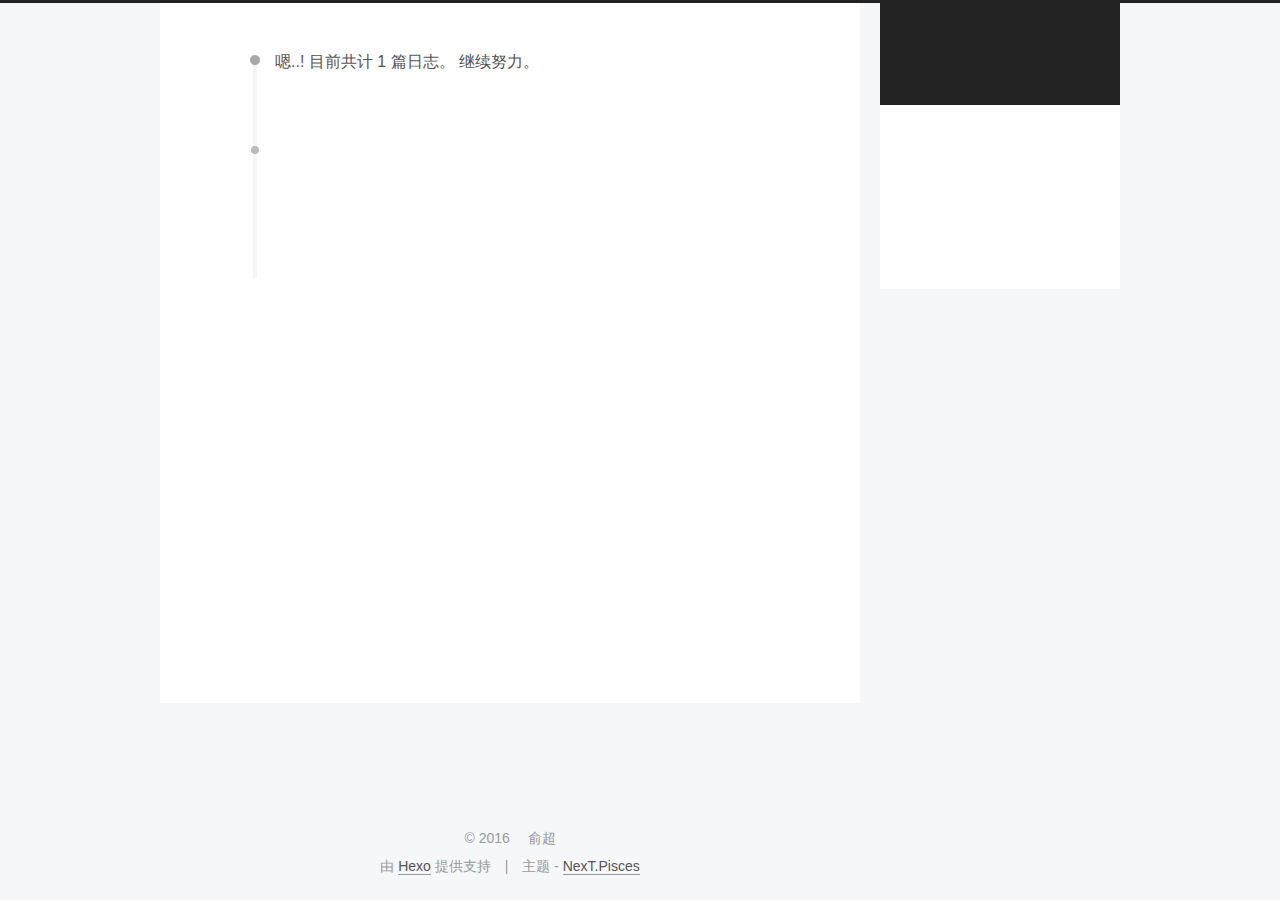
==== commit 5c28d83d: "Site updated: 2016-05-20 21:57:35" ====
--- a/archives/index.html
+++ b/archives/index.html
@@ -47,15 +47,21 @@
   
 
   
-
-  
-
-  
-
-  
-    
-    
-    <link href="//fonts.googleapis.com/css?family=Lato:300,300italic,400,400italic,700,700italic&subset=latin,latin-ext" rel="stylesheet" type="text/css">
+    
+      
+    
+
+    
+  
+
+  
+
+  
+
+  
+    
+    
+    <link href="//fonts.googleapis.com/css?family=Lato:300,300italic,400,400italic,700,700italic|Microsoft YaHei:300,300italic,400,400italic,700,700italic&subset=latin,latin-ext" rel="stylesheet" type="text/css">
   
 
 
@@ -73,6 +79,8 @@
 
 
 
+
+  <link rel="alternate" href="https://www.feed43.com/5644662553052673.xml" title="卷三" type="application/atom+xml" />
 
 
 
@@ -104,7 +112,7 @@
     fancybox: true,
     motion: true,
     duoshuo: {
-      userId: 0,
+      userId: 10140193,
       author: '博主'
     }
   };
@@ -173,22 +181,12 @@
         </li>
       
         
-        <li class="menu-item menu-item-categories">
-          <a href="/categories" rel="section">
-            
-              <i class="menu-item-icon fa fa-fw fa-th"></i> <br />
-            
-            分类
-          </a>
-        </li>
-      
-        
-        <li class="menu-item menu-item-archives">
-          <a href="/archives" rel="section">
-            
-              <i class="menu-item-icon fa fa-fw fa-archive"></i> <br />
-            
-            归档
+        <li class="menu-item menu-item-something">
+          <a href="/something" rel="section">
+            
+              <i class="menu-item-icon fa fa-fw fa-photo"></i> <br />
+            
+            图床
           </a>
         </li>
       
@@ -202,21 +200,34 @@
           </a>
         </li>
       
-        
-        <li class="menu-item menu-item-something">
-          <a href="/something" rel="section">
-            
-              <i class="menu-item-icon fa fa-fw fa-photo"></i> <br />
-            
-            图床
+
+      
+        <li class="menu-item menu-item-search">
+          
+            <a href="#" class="popup-trigger">
+          
+            
+              <i class="menu-item-icon fa fa-search fa-fw"></i> <br />
+            
+            搜索
           </a>
         </li>
       
-
-      
-    </ul>
-  
-
+             </ul>
+  
+
+  
+    <div class="site-search">
+      
+  <div class="popup">
+ <span class="search-icon fa fa-search"></span>
+ <input type="text" id="local-search-input">
+ <div id="local-search-result"></div>
+ <span class="popup-btn-close">close</span>
+</div>
+
+
+    </div>
   
 </nav>
 
@@ -238,7 +249,7 @@
       
         
       
-      嗯..! 目前共计 2 篇日志。 继续努力。
+      嗯..! 目前共计 1 篇日志。 继续努力。
     </span>
 
     
@@ -262,9 +273,9 @@
 
       <h1 class="post-title">
         
-            <a class="post-title-link" href="/2016/05/19/new-new-new/" itemprop="url">
+            <a class="post-title-link" href="/2016/05/20/hello-world/" itemprop="url">
               
-                <span itemprop="name">new new new</span>
+                <span itemprop="name">Hello World 你好 世界</span>
               
             </a>
         
@@ -272,9 +283,9 @@
 
       <div class="post-meta">
         <time class="post-time" itemprop="dateCreated"
-              datetime="2016-05-19T22:00:03+08:00"
-              content="2016-05-19" >
-          05-19
+              datetime="2016-05-20T20:57:18+08:00"
+              content="2016-05-20" >
+          05-20
         </time>
       </div>
 
@@ -285,43 +296,6 @@
 
     
 
-      
-      
-      
-
-      
-      
-
-      
-
-  <article class="post post-type-normal" itemscope itemtype="http://schema.org/Article">
-    <header class="post-header">
-
-      <h1 class="post-title">
-        
-            <a class="post-title-link" href="/2016/05/19/hello-world/" itemprop="url">
-              
-                <span itemprop="name">Hello World</span>
-              
-            </a>
-        
-      </h1>
-
-      <div class="post-meta">
-        <time class="post-time" itemprop="dateCreated"
-              datetime="2016-05-19T17:07:24+08:00"
-              content="2016-05-19" >
-          05-19
-        </time>
-      </div>
-
-    </header>
-  </article>
-
-
-
-    
-
   </section>
 
   
@@ -329,7 +303,7 @@
 
 
           </div>
-          
+          ﻿
 
 
           
@@ -363,28 +337,105 @@
         </div>
         <nav class="site-state motion-element">
           <div class="site-state-item site-state-posts">
-            <a href="/archives">
-              <span class="site-state-item-count">2</span>
+            <a href="/">
+              <span class="site-state-item-count">1</span>
               <span class="site-state-item-name">日志</span>
             </a>
           </div>
 
           
-
+            <div class="site-state-item site-state-categories">
+              
+                <span class="site-state-item-count">1</span>
+                <span class="site-state-item-name">分类</span>
+              
+            </div>
+          
+
+          
+            <div class="site-state-item site-state-tags">
+              <a href="/tags">
+                <span class="site-state-item-count">2</span>
+                <span class="site-state-item-name">标签</span>
+              </a>
+            </div>
           
 
         </nav>
 
         
+          <div class="feed-link motion-element">
+            <a href="https://www.feed43.com/5644662553052673.xml" rel="alternate">
+              <i class="fa fa-rss"></i>
+              RSS
+            </a>
+          </div>
+        
 
         <div class="links-of-author motion-element">
           
+            
+              <span class="links-of-author-item">
+                <a href="https://github.com/yuchaooo" target="_blank" title="GitHub">
+                  
+                    <i class="fa fa-fw fa-github"></i>
+                  
+                  GitHub
+                </a>
+              </span>
+            
+              <span class="links-of-author-item">
+                <a href="https://weibo.com/3194172693/profile?topnav=1&wvr=6&is_all=1" target="_blank" title="微博">
+                  
+                    <i class="fa fa-fw fa-globe"></i>
+                  
+                  微博
+                </a>
+              </span>
+            
+              <span class="links-of-author-item">
+                <a href="https://www.douban.com/people/52213694/" target="_blank" title="豆瓣">
+                  
+                    <i class="fa fa-fw fa-globe"></i>
+                  
+                  豆瓣
+                </a>
+              </span>
+            
+              <span class="links-of-author-item">
+                <a href="https://www.zhihu.com/people/chao-yu-45" target="_blank" title="知乎">
+                  
+                    <i class="fa fa-fw fa-globe"></i>
+                  
+                  知乎
+                </a>
+              </span>
+            
+          
         </div>
 
         
         
 
         
+        
+          <div class="links-of-blogroll motion-element links-of-blogroll-inline">
+            <div class="links-of-blogroll-title">
+              <i class="fa  fa-fw fa-globe"></i>
+              Links
+            </div>
+            <ul class="links-of-blogroll-list">
+              
+                <li class="links-of-blogroll-item">
+                  <a href="http://macshuo.com/" title="MacTalk" target="_blank">MacTalk</a>
+                </li>
+              
+                <li class="links-of-blogroll-item">
+                  <a href="http://example.com/" title="Title" target="_blank">Title</a>
+                </li>
+              
+            </ul>
+          </div>
         
 
       </section>
@@ -508,17 +559,268 @@
 
   
 
-
-
-  
-
-
-
-  
-  
-  
-
-  
+  
+    
+  
+
+  <script type="text/javascript">
+    var duoshuoQuery = {short_name:"yuchaooo"};
+    (function() {
+      var ds = document.createElement('script');
+      ds.type = 'text/javascript';ds.async = true;
+      ds.id = 'duoshuo-script';
+      ds.src = (document.location.protocol == 'https:' ? 'https:' : 'http:') + '//static.duoshuo.com/embed.js';
+      ds.charset = 'UTF-8';
+      (document.getElementsByTagName('head')[0]
+      || document.getElementsByTagName('body')[0]).appendChild(ds);
+    })();
+  </script>
+
+  
+    
+      
+      <script src="/vendors/ua-parser-js/dist/ua-parser.min.js?v=0.7.9"></script>
+      <script src="/js/src/hook-duoshuo.js"></script>
+    
+  
+
+
+
+
+
+  
+  
+  <script type="text/javascript">
+    // Popup Window;
+    var isfetched = false;
+    // Search DB path;
+    var search_path = "search.xml";
+    if (search_path.length == 0) {
+       search_path = "search.xml";
+    }
+    var path = "/" + search_path;
+    // monitor main search box;
+
+    function proceedsearch() {
+      $("body").append('<div class="popoverlay">').css('overflow', 'hidden');
+      $('.popup').toggle();
+
+    }
+    // search function;
+    var searchFunc = function(path, search_id, content_id) {
+    'use strict';
+    $.ajax({
+        url: path,
+        dataType: "xml",
+        async: true,
+        success: function( xmlResponse ) {
+            // get the contents from search data
+            isfetched = true;
+            $('.popup').detach().appendTo('.header-inner');
+            var datas = $( "entry", xmlResponse ).map(function() {
+                return {
+                    title: $( "title", this ).text(),
+                    content: $("content",this).text(),
+                    url: $( "url" , this).text()
+                };
+            }).get();
+            var $input = document.getElementById(search_id);
+            var $resultContent = document.getElementById(content_id);
+            $input.addEventListener('input', function(){
+                var matchcounts = 0;
+                var str='<ul class=\"search-result-list\">';                
+                var keywords = this.value.trim().toLowerCase().split(/[\s\-]+/);
+                $resultContent.innerHTML = "";
+                if (this.value.trim().length > 1) {
+                // perform local searching
+                datas.forEach(function(data) {
+                    var isMatch = true;
+                    var content_index = [];
+                    var data_title = data.title.trim().toLowerCase();
+                    var data_content = data.content.trim().replace(/<[^>]+>/g,"").toLowerCase();
+                    var data_url = data.url;
+                    var index_title = -1;
+                    var index_content = -1;
+                    var first_occur = -1;
+                    // only match artiles with not empty titles and contents
+                    if(data_title != '' && data_content != '') {
+                        keywords.forEach(function(keyword, i) {
+                            index_title = data_title.indexOf(keyword);
+                            index_content = data_content.indexOf(keyword);
+                            if( index_title < 0 && index_content < 0 ){
+                                isMatch = false;
+                            } else {
+                                if (index_content < 0) {
+                                    index_content = 0;
+                                }
+                                if (i == 0) {
+                                    first_occur = index_content;
+                                }
+                            }
+                        });
+                    }
+                    // show search results
+                    if (isMatch) {
+                        matchcounts += 1;
+                        str += "<li><a href='"+ data_url +"' class='search-result-title'>"+ data_title +"</a>";
+                        var content = data.content.trim().replace(/<[^>]+>/g,"");
+                        if (first_occur >= 0) {
+                            // cut out 100 characters
+                            var start = first_occur - 20;
+                            var end = first_occur + 80;
+                            if(start < 0){
+                                start = 0;
+                            }
+                            if(start == 0){
+                                end = 50;
+                            }
+                            if(end > content.length){
+                                end = content.length;
+                            }
+                            var match_content = content.substring(start, end);
+                            // highlight all keywords
+                            keywords.forEach(function(keyword){
+                                var regS = new RegExp(keyword, "gi");
+                                match_content = match_content.replace(regS, "<b class=\"search-keyword\">"+keyword+"</b>");
+                            });
+                            
+                            str += "<p class=\"search-result\">" + match_content +"...</p>"
+                        }
+                        str += "</li>";
+                    }
+                })};
+                str += "</ul>";
+                if (matchcounts == 0) { str = '<div id="no-result"><i class="fa fa-frown-o fa-5x" /></div>' }
+                if (keywords == "") { str = '<div id="no-result"><i class="fa fa-search fa-5x" /></div>' }
+                $resultContent.innerHTML = str;
+            });
+            proceedsearch();
+        }
+    });}
+
+    // handle and trigger popup window;
+    $('.popup-trigger').mousedown(function(e) {
+      e.stopPropagation();
+      if (isfetched == false) {
+        searchFunc(path, 'local-search-input', 'local-search-result');
+      } else {
+        proceedsearch();
+      };
+
+    });
+
+    $('.popup-btn-close').click(function(e){
+      $('.popup').hide();
+      $(".popoverlay").remove();
+      $('body').css('overflow', '');
+    });
+    $('.popup').click(function(e){
+      e.stopPropagation();
+    });
+  </script>
+
+  
+
+  
+
+  
+  <script src="https://cdn1.lncld.net/static/js/av-core-mini-0.6.1.js"></script>
+  <script>AV.initialize("bhdkLkc4SEUh8ucJhXjAVpJ5-gzGzoHsz", "9BNo25hCUWT6WWwagg9R3PUF");</script>
+  <script>
+    function showTime(Counter) {
+      var query = new AV.Query(Counter);
+      var entries = [];
+      var $visitors = $(".leancloud_visitors");
+
+      $visitors.each(function () {
+        entries.push( $(this).attr("id").trim() );
+      });
+
+      query.containedIn('url', entries);
+      query.find()
+        .done(function (results) {
+          var COUNT_CONTAINER_REF = '.leancloud-visitors-count';
+
+          if (results.length === 0) {
+            $visitors.find(COUNT_CONTAINER_REF).text(0);
+            return;
+          }
+
+          for (var i = 0; i < results.length; i++) {
+            var item = results[i];
+            var url = item.get('url');
+            var time = item.get('time');
+            var element = document.getElementById(url);
+
+            $(element).find(COUNT_CONTAINER_REF).text(time);
+          }
+        })
+        .fail(function (object, error) {
+          console.log("Error: " + error.code + " " + error.message);
+        });
+    }
+
+    function addCount(Counter) {
+      var $visitors = $(".leancloud_visitors");
+      var url = $visitors.attr('id').trim();
+      var title = $visitors.attr('data-flag-title').trim();
+      var query = new AV.Query(Counter);
+
+      query.equalTo("url", url);
+      query.find({
+        success: function(results) {
+          if (results.length > 0) {
+            var counter = results[0];
+            counter.fetchWhenSave(true);
+            counter.increment("time");
+            counter.save(null, {
+              success: function(counter) {
+                var $element = $(document.getElementById(url));
+                $element.find('.leancloud-visitors-count').text(counter.get('time'));
+              },
+              error: function(counter, error) {
+                console.log('Failed to save Visitor num, with error message: ' + error.message);
+              }
+            });
+          } else {
+            var newcounter = new Counter();
+            /* Set ACL */
+            var acl = new AV.ACL();
+            acl.setPublicReadAccess(true);
+            acl.setPublicWriteAccess(true);
+            newcounter.setACL(acl);
+            /* End Set ACL */
+            newcounter.set("title", title);
+            newcounter.set("url", url);
+            newcounter.set("time", 1);
+            newcounter.save(null, {
+              success: function(newcounter) {
+                var $element = $(document.getElementById(url));
+                $element.find('.leancloud-visitors-count').text(newcounter.get('time'));
+              },
+              error: function(newcounter, error) {
+                console.log('Failed to create');
+              }
+            });
+          }
+        },
+        error: function(error) {
+          console.log('Error:' + error.code + " " + error.message);
+        }
+      });
+    }
+
+    $(function() {
+      var Counter = AV.Object.extend("Counter");
+      if ($('.leancloud_visitors').length == 1) {
+        addCount(Counter);
+      } else if ($('.post-title-link').length > 1) {
+        showTime(Counter);
+      }
+    });
+  </script>
+
+
 
   
 
--- a/css/main.css
+++ b/css/main.css
@@ -185,8 +185,8 @@
 }
 body {
   position: relative;
-  font-family: 'Lato', "PingFang SC", "Microsoft YaHei", sans-serif;
-  font-size: 14px;
+  font-family: "Microsoft YaHei", Verdana, sans-serif;
+  font-size: 16px;
   line-height: 2;
   color: #555;
   background: #fff;
@@ -216,7 +216,7 @@
   padding: 0;
   font-weight: bold;
   line-height: 1.5;
-  font-family: 'Lato', "PingFang SC", "Microsoft YaHei", sans-serif;
+  font-family: Georgia, sans;
 }
 h2,
 h3,
@@ -496,14 +496,14 @@
   overflow: auto;
   margin: 20px 0;
   padding: 15px;
-  font-size: 13px;
+  font-size: 15px;
   color: #4d4d4c;
   background: #f7f7f7;
   line-height: 1.6;
 }
 pre,
 code {
-  font-family: consolas, Menlo, "PingFang SC", "Microsoft YaHei", monospace;
+  font-family: "Input Mono", "PT Mono", Consolas, Monaco, Menlo, monospace;
 }
 code {
   padding: 2px 4px;
@@ -511,7 +511,7 @@
   color: #555;
   background: #eee;
   border-radius: 4px;
-  font-size: 13px;
+  font-size: 15px;
 }
 pre code {
   padding: 0;
@@ -908,7 +908,7 @@
   display: inline-block;
   vertical-align: top;
   line-height: 36px;
-  font-size: 20px;
+  font-size: 25px;
   font-weight: normal;
   font-family: 'Lato', "PingFang SC", "Microsoft YaHei", sans-serif;
 }
@@ -999,7 +999,7 @@
   opacity: 0;
 }
 .post-body {
-  font-family: 'Lato', "PingFang SC", "Microsoft YaHei", sans-serif;
+  font-family: 'Microsoft YaHei', 'Lato', "PingFang SC", "Microsoft YaHei", sans-serif;
 }
 @media (max-width: 767px) {
   .post-body {
@@ -1017,7 +1017,7 @@
 .post-body .figure .caption {
   margin: 10px auto 15px;
   text-align: center;
-  font-size: 14px;
+  font-size: 16px;
   color: #999;
   font-weight: bold;
   line-height: 1;
@@ -1264,7 +1264,7 @@
 .posts-expand .post-meta {
   margin: 3px 0 60px 0;
   color: #999;
-  font-family: 'Lato', "PingFang SC", "Microsoft YaHei", sans-serif;
+  font-family: 'Microsoft YaHei', 'Lato', "PingFang SC", "Microsoft YaHei", sans-serif;
   font-size: 12px;
   text-align: center;
 }
@@ -1391,6 +1391,121 @@
 .fancybox-close,
 .fancybox-close:hover {
   border: none;
+}
+#rewardButton {
+  cursor: pointer;
+  border: 0;
+  outline: 0;
+  border-radius: 100%;
+  padding: 0;
+  margin: 0;
+  letter-spacing: normal;
+  text-transform: none;
+  text-indent: 0px;
+  text-shadow: none;
+}
+#rewardButton span {
+  display: inline-block;
+  width: 80px;
+  height: 35px;
+  border-radius: 5px;
+  color: #fff;
+  font-weight: 400;
+  font-style: normal;
+  font-variant: normal;
+  font-stretch: normal;
+  font-size: 18px;
+  font-family: "Microsoft Yahei";
+  background: #f44336;
+}
+#rewardButton span:hover {
+  background: #f7877f;
+}
+#QR {
+  padding-top: 20px;
+}
+#QR a {
+  border: 0;
+}
+#QR img {
+  width: 180px;
+  max-width: 100%;
+  display: inline-block;
+  margin: 0.8em 2em 0 2em;
+}
+#wechat:hover p {
+  animation: roll 0.1s infinite linear;
+  -webkit-animation: roll 0.1s infinite linear;
+  -moz-animation: roll 0.1s infinite linear;
+}
+#alipay:hover p {
+  animation: roll 0.1s infinite linear;
+  -webkit-animation: roll 0.1s infinite linear;
+  -moz-animation: roll 0.1s infinite linear;
+}
+@-moz-keyframes roll {
+  from {
+    -webkit-transform: rotateZ(30deg);
+    -moz-transform: rotateZ(30deg);
+    -ms-transform: rotateZ(30deg);
+    -o-transform: rotateZ(30deg);
+    transform: rotateZ(30deg);
+  }
+  to {
+    -webkit-transform: rotateZ(-30deg);
+    -moz-transform: rotateZ(-30deg);
+    -ms-transform: rotateZ(-30deg);
+    -o-transform: rotateZ(-30deg);
+    transform: rotateZ(-30deg);
+  }
+}
+@-webkit-keyframes roll {
+  from {
+    -webkit-transform: rotateZ(30deg);
+    -moz-transform: rotateZ(30deg);
+    -ms-transform: rotateZ(30deg);
+    -o-transform: rotateZ(30deg);
+    transform: rotateZ(30deg);
+  }
+  to {
+    -webkit-transform: rotateZ(-30deg);
+    -moz-transform: rotateZ(-30deg);
+    -ms-transform: rotateZ(-30deg);
+    -o-transform: rotateZ(-30deg);
+    transform: rotateZ(-30deg);
+  }
+}
+@-o-keyframes roll {
+  from {
+    -webkit-transform: rotateZ(30deg);
+    -moz-transform: rotateZ(30deg);
+    -ms-transform: rotateZ(30deg);
+    -o-transform: rotateZ(30deg);
+    transform: rotateZ(30deg);
+  }
+  to {
+    -webkit-transform: rotateZ(-30deg);
+    -moz-transform: rotateZ(-30deg);
+    -ms-transform: rotateZ(-30deg);
+    -o-transform: rotateZ(-30deg);
+    transform: rotateZ(-30deg);
+  }
+}
+@keyframes roll {
+  from {
+    -webkit-transform: rotateZ(30deg);
+    -moz-transform: rotateZ(30deg);
+    -ms-transform: rotateZ(30deg);
+    -o-transform: rotateZ(30deg);
+    transform: rotateZ(30deg);
+  }
+  to {
+    -webkit-transform: rotateZ(-30deg);
+    -moz-transform: rotateZ(-30deg);
+    -ms-transform: rotateZ(-30deg);
+    -o-transform: rotateZ(-30deg);
+    transform: rotateZ(-30deg);
+  }
 }
 .sidebar {
   position: fixed;
@@ -1549,7 +1664,7 @@
   width: 4px;
   height: 4px;
   border-radius: 50%;
-  background: #444d77;
+  background: #9d91b4;
 }
 .links-of-blogroll {
   font-size: 13px;
